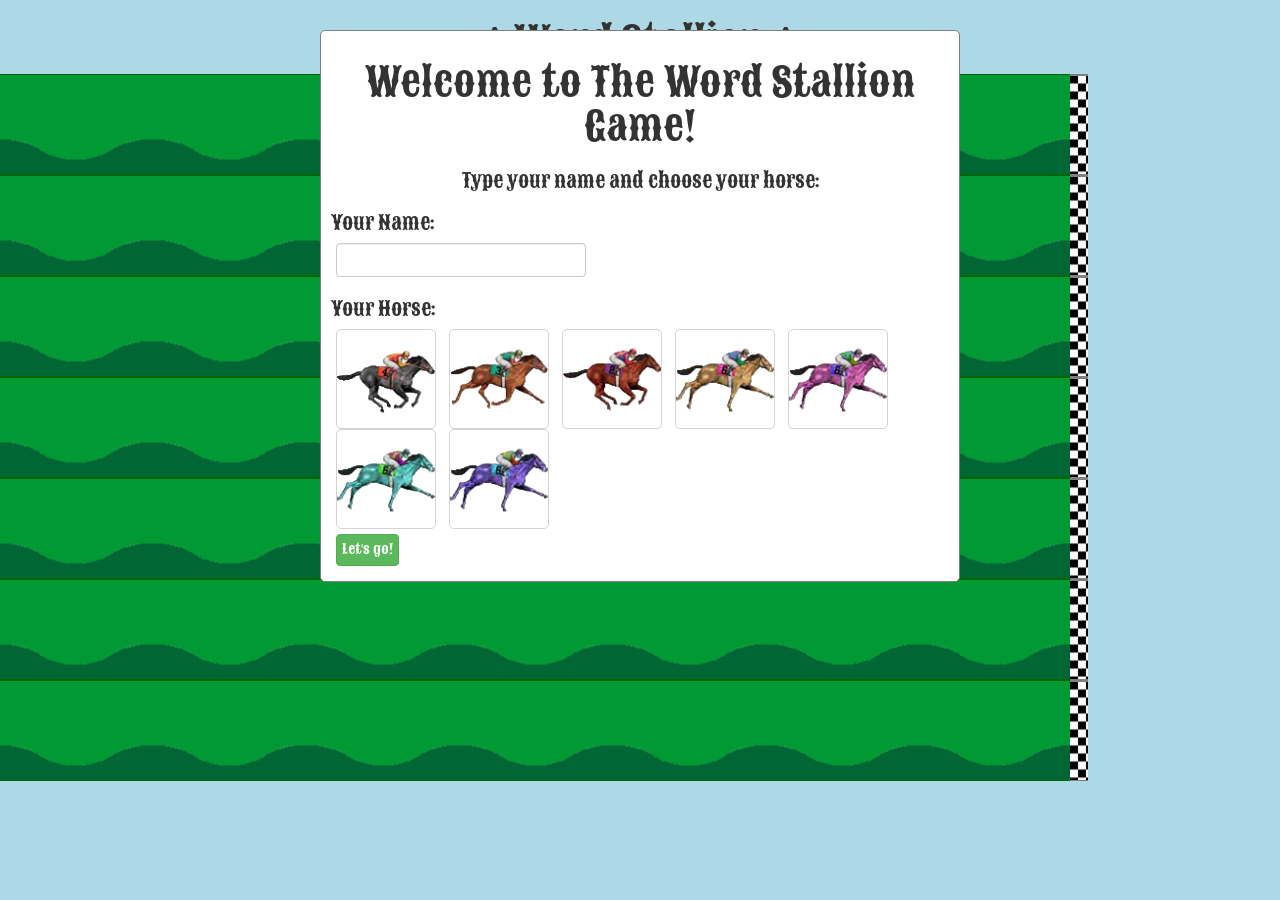
==== static/index.html @ 98e04781 "bugfixes" ====
<!DOCTYPE html>
<html>
<html lang="en">
  <head>
    <meta charset="utf-8">
    <meta name="viewport" content="width=device-width, initial-scale=1">
    <!-- Custom fonts -->
    <link href='https://fonts.googleapis.com/css?family=Sancreek' rel='stylesheet' type='text/css'>
    <!-- Bootstrap CDN -->
    <link type="text/css" rel="stylesheet" href="https://maxcdn.bootstrapcdn.com/bootstrap/3.3.6/css/bootstrap.min.css">
    <!-- Custom CSS -->
    <link rel="stylesheet" type="text/css" href="styles/styles.css">
    <!-- jQuery -->
		<script src="http://code.jquery.com/jquery-2.2.2.min.js"></script>
    <!-- Custom JS -->
    <script type="text/javascript" src="scripts/app.js"></script>
    <link href="https://fonts.googleapis.com/css2?family=Roboto&display=swap" rel="stylesheet">
    <title>Word Stallion</title>
  </head>

  <body>
    <div id = "title">
      <h1>◊ Word Stallion ◊</h1>
    </div>

    <div id="selections">
      <h1>Welcome to The Word Stallion Game!</h1>
      <div>
        <div id="buttonHolder">
          <h2> Type your name and choose your horse:</h2>
        </div>
      </div>
      <div id="player1" class ="">
        <h2>Your Name:</h2>
          <input type="text" class="form-control" maxlength="50" id="nameEntryOne" value="">
        <div>
          <h2>Your Horse:</h2>
          <img id="Horse1" class="horse-option" src="images/Horse1.png">
          <img id="Horse2" class="horse-option" src="images/Horse2.png">
          <img id="Horse3" class="horse-option" src="images/Horse3.png">
          <img id="Horse4" class="horse-option" src="images/Horse4.png">
          <img id="Horse5" class="horse-option" src="images/Horse5.png">
          <img id="Horse6" class="horse-option" src="images/Horse6.png">
          <img id="Horse7" class="horse-option" src="images/Horse7.png">
        </div>
      </div>
      <button type="button" class="btn btn-success submit">Let's go!</button>
    </div>

    <div id="countDownBox">
      <h2>Answer the questions correctly to move your horse. The race is about to start!</h2>
        <div id="circle"><h1 id="num"></h1>
      </div>
      <br />
    </div>

    <div id="errorBox" style="display:none;">
      <br />
      <h2 id="errorMessage"></h2>
      <br />
    </div>

    <div id = "container">
      <div><p id="player0Name" style="position: absolute; top: 8%; left: 0.5%;font: bold 15px'Open Sans', sans-serif;color: white;"></p></div>
      <table class = "track track0">
        <tr class = "track0">
          <td><img src="" class ="start"></td>
          <td><img src="" class="cell empty up"></td>
          <td><img src="" class="cell empty"></td>
          <td><img src="" class="cell empty up"></td>
          <td><img src="" class="cell empty"></td>
          <td><img src="" class="cell empty up"></td>
          <td><img src="" class="cell empty"></td>
          <td><img src="" class="cell empty up"></td>
          <td><img src="" class="cell empty"></td>
          <td><img src="" class="cell empty up"></td>
          <td><img src="" class="cell empty"></td>
          <td><img src="" class="cell empty up"></td>
          <td><img src="" class="cell empty"></td>
          <td><img src="" class="cell empty up"></td>
          <td><img src="" class="cell empty"></td>
          <td><img src="" class="cell empty up"></td>
          <td><img src="" class="cell empty"></td>
          <td><img src="" class="cell empty up"></td>
          <td><img src="" class="cell empty"></td>
          <td><img src="" class="cell empty up"></td>
          <td><img src="" class="cell empty"></td>
          <td><img src="" class="cell empty up"></td>
          <td><img src="" class="cell empty"></td>
          <td><img src="" class="cell empty up"></td>
          <td><img src="" class="cell empty"></td>
          <td><img src="" class="cell empty up"></td>
          <td><img src="" class="cell empty"></td>
          <td><img src="" class="cell empty up"></td>
          <td><img src="" class="cell empty"></td>
          <td><img src="" class="cell empty up"></td>
          <td><img src="" class="cell empty"></td>
          <td><img src="" class="cell empty up"></td>
          <td><img src="" class="cell empty"></td>
          <td><img src="" class="cell empty up"></td>
          <td><img src="" class="cell empty"></td>
          <td><img src="" class="cell empty up"></td>
          <td><img src="" class="cell empty"></td>
          <td><img src="" class="cell empty up"></td>
          <td><img src="" class="cell empty"></td>
          <td><img src="" class="cell empty up"></td>
          <td><img src="" class="cell empty"></td>
          <td><img src="" class="cell empty up"></td>
          <td><img src="" class="cell empty"></td>
          <td><img src="" class="cell empty up"></td>
          <td><img src="" class="cell empty"></td>
          <td><img src="" class="cell empty up"></td>
          <td><img src="" class="cell empty"></td>
          <td><img src="" class="cell empty up"></td>
          <td><img src="" class="cell empty"></td>
          <td><img src="" class="cell empty up"></td>
          <td><img src="" class="cell empty"></td>
          <td><img src="" class="cell empty up"></td>
          <td><img src="" class="cell empty"></td>
          <td><img src="" class="cell empty up"></td>
          <td><img src="" class="cell empty"></td>
          <td><img src="" class="cell empty up"></td>
          <td><img src="" class="cell empty"></td>
          <td><img src="" class="cell empty up"></td>
          <td><img src="" class="cell empty"></td>
          <td><img src="" class="cell empty up"></td>
          <td class="finish"><img src="" class="oneEnd cell empty"></td>
        </tr>
      </table>
      <div><p id="player1Name" style="position: absolute; top: 21%; left: 0.5%;"></p></div>
      <table class = "track track1">
        <tr class = "track1">
          <td><img src="" class="start"></td>
          <td><img src="" class="cell empty up"></td>
          <td><img src="" class="cell empty"></td>
          <td><img src="" class="cell empty up"></td>
          <td><img src="" class="cell empty"></td>
          <td><img src="" class="cell empty up"></td>
          <td><img src="" class="cell empty"></td>
          <td><img src="" class="cell empty up"></td>
          <td><img src="" class="cell empty"></td>
          <td><img src="" class="cell empty up"></td>
          <td><img src="" class="cell empty"></td>
          <td><img src="" class="cell empty up"></td>
          <td><img src="" class="cell empty"></td>
          <td><img src="" class="cell empty up"></td>
          <td><img src="" class="cell empty"></td>
          <td><img src="" class="cell empty up"></td>
          <td><img src="" class="cell empty"></td>
          <td><img src="" class="cell empty up"></td>
          <td><img src="" class="cell empty"></td>
          <td><img src="" class="cell empty up"></td>
          <td><img src="" class="cell empty"></td>
          <td><img src="" class="cell empty up"></td>
          <td><img src="" class="cell empty"></td>
          <td><img src="" class="cell empty up"></td>
          <td><img src="" class="cell empty"></td>
          <td><img src="" class="cell empty up"></td>
          <td><img src="" class="cell empty"></td>
          <td><img src="" class="cell empty up"></td>
          <td><img src="" class="cell empty"></td>
          <td><img src="" class="cell empty up"></td>
          <td><img src="" class="cell empty"></td>
          <td><img src="" class="cell empty up"></td>
          <td><img src="" class="cell empty"></td>
          <td><img src="" class="cell empty up"></td>
          <td><img src="" class="cell empty"></td>
          <td><img src="" class="cell empty up"></td>
          <td><img src="" class="cell empty"></td>
          <td><img src="" class="cell empty up"></td>
          <td><img src="" class="cell empty"></td>
          <td><img src="" class="cell empty up"></td>
          <td><img src="" class="cell empty"></td>
          <td><img src="" class="cell empty up"></td>
          <td><img src="" class="cell empty"></td>
          <td><img src="" class="cell empty up"></td>
          <td><img src="" class="cell empty"></td>
          <td><img src="" class="cell empty up"></td>
          <td><img src="" class="cell empty"></td>
          <td><img src="" class="cell empty up"></td>
          <td><img src="" class="cell empty"></td>
          <td><img src="" class="cell empty up"></td>
          <td><img src="" class="cell empty"></td>
          <td><img src="" class="cell empty up"></td>
          <td><img src="" class="cell empty"></td>
          <td><img src="" class="cell empty up"></td>
          <td><img src="" class="cell empty"></td>
          <td><img src="" class="cell empty up"></td>
          <td><img src="" class="cell empty"></td>
          <td><img src="" class="cell empty up"></td>
          <td><img src="" class="cell empty"></td>
          <td><img src="" class="cell empty up"></td>
          <td class="finish"><img src="" class="twoEnd cell empty"></td>
        </tr>
      </table>
      <div><p id="player2Name" style="position: absolute; top: 34%; left: 0.5%;"></p></div>
      <table class = "track track2 threeSetup">
        <tr class = "track2">
          <td><img src="" class="start"></td>
          <td><img src="" class="cell empty up"></td>
          <td><img src="" class="cell empty"></td>
          <td><img src="" class="cell empty up"></td>
          <td><img src="" class="cell empty"></td>
          <td><img src="" class="cell empty up"></td>
          <td><img src="" class="cell empty"></td>
          <td><img src="" class="cell empty up"></td>
          <td><img src="" class="cell empty"></td>
          <td><img src="" class="cell empty up"></td>
          <td><img src="" class="cell empty"></td>
          <td><img src="" class="cell empty up"></td>
          <td><img src="" class="cell empty"></td>
          <td><img src="" class="cell empty up"></td>
          <td><img src="" class="cell empty"></td>
          <td><img src="" class="cell empty up"></td>
          <td><img src="" class="cell empty"></td>
          <td><img src="" class="cell empty up"></td>
          <td><img src="" class="cell empty"></td>
          <td><img src="" class="cell empty up"></td>
          <td><img src="" class="cell empty"></td>
          <td><img src="" class="cell empty up"></td>
          <td><img src="" class="cell empty"></td>
          <td><img src="" class="cell empty up"></td>
          <td><img src="" class="cell empty"></td>
          <td><img src="" class="cell empty up"></td>
          <td><img src="" class="cell empty"></td>
          <td><img src="" class="cell empty up"></td>
          <td><img src="" class="cell empty"></td>
          <td><img src="" class="cell empty up"></td>
          <td><img src="" class="cell empty"></td>
          <td><img src="" class="cell empty up"></td>
          <td><img src="" class="cell empty"></td>
          <td><img src="" class="cell empty up"></td>
          <td><img src="" class="cell empty"></td>
          <td><img src="" class="cell empty up"></td>
          <td><img src="" class="cell empty"></td>
          <td><img src="" class="cell empty up"></td>
          <td><img src="" class="cell empty"></td>
          <td><img src="" class="cell empty up"></td>
          <td><img src="" class="cell empty"></td>
          <td><img src="" class="cell empty up"></td>
          <td><img src="" class="cell empty"></td>
          <td><img src="" class="cell empty up"></td>
          <td><img src="" class="cell empty"></td>
          <td><img src="" class="cell empty up"></td>
          <td><img src="" class="cell empty"></td>
          <td><img src="" class="cell empty up"></td>
          <td><img src="" class="cell empty"></td>
          <td><img src="" class="cell empty up"></td>
          <td><img src="" class="cell empty"></td>
          <td><img src="" class="cell empty up"></td>
          <td><img src="" class="cell empty"></td>
          <td><img src="" class="cell empty up"></td>
          <td><img src="" class="cell empty"></td>
          <td><img src="" class="cell empty up"></td>
          <td><img src="" class="cell empty"></td>
          <td><img src="" class="cell empty up"></td>
          <td><img src="" class="cell empty"></td>
          <td><img src="" class="cell empty up"></td>
          <td class="finish"><img src="" class="threeEnd cell empty"></td>
        </tr>
      </table>
      <div><p id="player3Name" style="position: absolute; top: 47.5%; left: 0.5%;"></p></div>
      <table class = "track track3 fourSetup">
        <tr class = "track3">
          <td><img src="" class="start"></td>
          <td><img src="" class="cell empty up"></td>
          <td><img src="" class="cell empty"></td>
          <td><img src="" class="cell empty up"></td>
          <td><img src="" class="cell empty"></td>
          <td><img src="" class="cell empty up"></td>
          <td><img src="" class="cell empty"></td>
          <td><img src="" class="cell empty up"></td>
          <td><img src="" class="cell empty"></td>
          <td><img src="" class="cell empty up"></td>
          <td><img src="" class="cell empty"></td>
          <td><img src="" class="cell empty up"></td>
          <td><img src="" class="cell empty"></td>
          <td><img src="" class="cell empty up"></td>
          <td><img src="" class="cell empty"></td>
          <td><img src="" class="cell empty up"></td>
          <td><img src="" class="cell empty"></td>
          <td><img src="" class="cell empty up"></td>
          <td><img src="" class="cell empty"></td>
          <td><img src="" class="cell empty up"></td>
          <td><img src="" class="cell empty"></td>
          <td><img src="" class="cell empty up"></td>
          <td><img src="" class="cell empty"></td>
          <td><img src="" class="cell empty up"></td>
          <td><img src="" class="cell empty"></td>
          <td><img src="" class="cell empty up"></td>
          <td><img src="" class="cell empty"></td>
          <td><img src="" class="cell empty up"></td>
          <td><img src="" class="cell empty"></td>
          <td><img src="" class="cell empty up"></td>
          <td><img src="" class="cell empty"></td>
          <td><img src="" class="cell empty up"></td>
          <td><img src="" class="cell empty"></td>
          <td><img src="" class="cell empty up"></td>
          <td><img src="" class="cell empty"></td>
          <td><img src="" class="cell empty up"></td>
          <td><img src="" class="cell empty"></td>
          <td><img src="" class="cell empty up"></td>
          <td><img src="" class="cell empty"></td>
          <td><img src="" class="cell empty up"></td>
          <td><img src="" class="cell empty"></td>
          <td><img src="" class="cell empty up"></td>
          <td><img src="" class="cell empty"></td>
          <td><img src="" class="cell empty up"></td>
          <td><img src="" class="cell empty"></td>
          <td><img src="" class="cell empty up"></td>
          <td><img src="" class="cell empty"></td>
          <td><img src="" class="cell empty up"></td>
          <td><img src="" class="cell empty"></td>
          <td><img src="" class="cell empty up"></td>
          <td><img src="" class="cell empty"></td>
          <td><img src="" class="cell empty up"></td>
          <td><img src="" class="cell empty"></td>
          <td><img src="" class="cell empty up"></td>
          <td><img src="" class="cell empty"></td>
          <td><img src="" class="cell empty up"></td>
          <td><img src="" class="cell empty"></td>
          <td><img src="" class="cell empty up"></td>
          <td><img src="" class="cell empty"></td>
          <td><img src="" class="cell empty up"></td>
          <td class="finish"><img src="" class="fourEnd cell empty"></td>
        </tr>
      </table>
      <div><p id="player4Name" style="position: absolute; top: 61%; left: 0.5%;"></p></div>
      <table class = "track track4 fiveSetup">
        <tr class = "track4">
          <td><img src="" class="start"></td>
          <td><img src="" class="cell empty up"></td>
          <td><img src="" class="cell empty"></td>
          <td><img src="" class="cell empty up"></td>
          <td><img src="" class="cell empty"></td>
          <td><img src="" class="cell empty up"></td>
          <td><img src="" class="cell empty"></td>
          <td><img src="" class="cell empty up"></td>
          <td><img src="" class="cell empty"></td>
          <td><img src="" class="cell empty up"></td>
          <td><img src="" class="cell empty"></td>
          <td><img src="" class="cell empty up"></td>
          <td><img src="" class="cell empty"></td>
          <td><img src="" class="cell empty up"></td>
          <td><img src="" class="cell empty"></td>
          <td><img src="" class="cell empty up"></td>
          <td><img src="" class="cell empty"></td>
          <td><img src="" class="cell empty up"></td>
          <td><img src="" class="cell empty"></td>
          <td><img src="" class="cell empty up"></td>
          <td><img src="" class="cell empty"></td>
          <td><img src="" class="cell empty up"></td>
          <td><img src="" class="cell empty"></td>
          <td><img src="" class="cell empty up"></td>
          <td><img src="" class="cell empty"></td>
          <td><img src="" class="cell empty up"></td>
          <td><img src="" class="cell empty"></td>
          <td><img src="" class="cell empty up"></td>
          <td><img src="" class="cell empty"></td>
          <td><img src="" class="cell empty up"></td>
          <td><img src="" class="cell empty"></td>
          <td><img src="" class="cell empty up"></td>
          <td><img src="" class="cell empty"></td>
          <td><img src="" class="cell empty up"></td>
          <td><img src="" class="cell empty"></td>
          <td><img src="" class="cell empty up"></td>
          <td><img src="" class="cell empty"></td>
          <td><img src="" class="cell empty up"></td>
          <td><img src="" class="cell empty"></td>
          <td><img src="" class="cell empty up"></td>
          <td><img src="" class="cell empty"></td>
          <td><img src="" class="cell empty up"></td>
          <td><img src="" class="cell empty"></td>
          <td><img src="" class="cell empty up"></td>
          <td><img src="" class="cell empty"></td>
          <td><img src="" class="cell empty up"></td>
          <td><img src="" class="cell empty"></td>
          <td><img src="" class="cell empty up"></td>
          <td><img src="" class="cell empty"></td>
          <td><img src="" class="cell empty up"></td>
          <td><img src="" class="cell empty"></td>
          <td><img src="" class="cell empty up"></td>
          <td><img src="" class="cell empty"></td>
          <td><img src="" class="cell empty up"></td>
          <td><img src="" class="cell empty"></td>
          <td><img src="" class="cell empty up"></td>
          <td><img src="" class="cell empty"></td>
          <td><img src="" class="cell empty up"></td>
          <td><img src="" class="cell empty"></td>
          <td><img src="" class="cell empty up"></td>
          <td class="finish"><img src="" class="fiveEnd cell empty"></td>
        </tr>
      </table>
      <div><p id="player5Name"style="position: absolute; top: 74%; left: 0.5%;"></p></div>
      <table class = "track track5 sixSetup">
        <tr class = "track5">
          <td><img src="" class="start"></td>
          <td><img src="" class="cell empty up"></td>
          <td><img src="" class="cell empty"></td>
          <td><img src="" class="cell empty up"></td>
          <td><img src="" class="cell empty"></td>
          <td><img src="" class="cell empty up"></td>
          <td><img src="" class="cell empty"></td>
          <td><img src="" class="cell empty up"></td>
          <td><img src="" class="cell empty"></td>
          <td><img src="" class="cell empty up"></td>
          <td><img src="" class="cell empty"></td>
          <td><img src="" class="cell empty up"></td>
          <td><img src="" class="cell empty"></td>
          <td><img src="" class="cell empty up"></td>
          <td><img src="" class="cell empty"></td>
          <td><img src="" class="cell empty up"></td>
          <td><img src="" class="cell empty"></td>
          <td><img src="" class="cell empty up"></td>
          <td><img src="" class="cell empty"></td>
          <td><img src="" class="cell empty up"></td>
          <td><img src="" class="cell empty"></td>
          <td><img src="" class="cell empty up"></td>
          <td><img src="" class="cell empty"></td>
          <td><img src="" class="cell empty up"></td>
          <td><img src="" class="cell empty"></td>
          <td><img src="" class="cell empty up"></td>
          <td><img src="" class="cell empty"></td>
          <td><img src="" class="cell empty up"></td>
          <td><img src="" class="cell empty"></td>
          <td><img src="" class="cell empty up"></td>
          <td><img src="" class="cell empty"></td>
          <td><img src="" class="cell empty up"></td>
          <td><img src="" class="cell empty"></td>
          <td><img src="" class="cell empty up"></td>
          <td><img src="" class="cell empty"></td>
          <td><img src="" class="cell empty up"></td>
          <td><img src="" class="cell empty"></td>
          <td><img src="" class="cell empty up"></td>
          <td><img src="" class="cell empty"></td>
          <td><img src="" class="cell empty up"></td>
          <td><img src="" class="cell empty"></td>
          <td><img src="" class="cell empty up"></td>
          <td><img src="" class="cell empty"></td>
          <td><img src="" class="cell empty up"></td>
          <td><img src="" class="cell empty"></td>
          <td><img src="" class="cell empty up"></td>
          <td><img src="" class="cell empty"></td>
          <td><img src="" class="cell empty up"></td>
          <td><img src="" class="cell empty"></td>
          <td><img src="" class="cell empty up"></td>
          <td><img src="" class="cell empty"></td>
          <td><img src="" class="cell empty up"></td>
          <td><img src="" class="cell empty"></td>
          <td><img src="" class="cell empty up"></td>
          <td><img src="" class="cell empty"></td>
          <td><img src="" class="cell empty up"></td>
          <td><img src="" class="cell empty"></td>
          <td><img src="" class="cell empty up"></td>
          <td><img src="" class="cell empty"></td>
          <td><img src="" class="cell empty up"></td>
          <td class="finish"><img src="" class="sixEnd cell empty"></td>
        </tr>
      </table>
      <div><p id="player6Name" style="position: absolute; top: 87%; left: 0.5%;"></p></div>
      <table class = "track track6 sevenSetup">
        <tr class = "track6">
          <td><img src="" class="start"></td>
          <td><img src="" class="cell empty up"></td>
          <td><img src="" class="cell empty"></td>
          <td><img src="" class="cell empty up"></td>
          <td><img src="" class="cell empty"></td>
          <td><img src="" class="cell empty up"></td>
          <td><img src="" class="cell empty"></td>
          <td><img src="" class="cell empty up"></td>
          <td><img src="" class="cell empty"></td>
          <td><img src="" class="cell empty up"></td>
          <td><img src="" class="cell empty"></td>
          <td><img src="" class="cell empty up"></td>
          <td><img src="" class="cell empty"></td>
          <td><img src="" class="cell empty up"></td>
          <td><img src="" class="cell empty"></td>
          <td><img src="" class="cell empty up"></td>
          <td><img src="" class="cell empty"></td>
          <td><img src="" class="cell empty up"></td>
          <td><img src="" class="cell empty"></td>
          <td><img src="" class="cell empty up"></td>
          <td><img src="" class="cell empty"></td>
          <td><img src="" class="cell empty up"></td>
          <td><img src="" class="cell empty"></td>
          <td><img src="" class="cell empty up"></td>
          <td><img src="" class="cell empty"></td>
          <td><img src="" class="cell empty up"></td>
          <td><img src="" class="cell empty"></td>
          <td><img src="" class="cell empty up"></td>
          <td><img src="" class="cell empty"></td>
          <td><img src="" class="cell empty up"></td>
          <td><img src="" class="cell empty"></td>
          <td><img src="" class="cell empty up"></td>
          <td><img src="" class="cell empty"></td>
          <td><img src="" class="cell empty up"></td>
          <td><img src="" class="cell empty"></td>
          <td><img src="" class="cell empty up"></td>
          <td><img src="" class="cell empty"></td>
          <td><img src="" class="cell empty up"></td>
          <td><img src="" class="cell empty"></td>
          <td><img src="" class="cell empty up"></td>
          <td><img src="" class="cell empty"></td>
          <td><img src="" class="cell empty up"></td>
          <td><img src="" class="cell empty"></td>
          <td><img src="" class="cell empty up"></td>
          <td><img src="" class="cell empty"></td>
          <td><img src="" class="cell empty up"></td>
          <td><img src="" class="cell empty"></td>
          <td><img src="" class="cell empty up"></td>
          <td><img src="" class="cell empty"></td>
          <td><img src="" class="cell empty up"></td>
          <td><img src="" class="cell empty"></td>
          <td><img src="" class="cell empty up"></td>
          <td><img src="" class="cell empty"></td>
          <td><img src="" class="cell empty up"></td>
          <td><img src="" class="cell empty"></td>
          <td><img src="" class="cell empty up"></td>
          <td><img src="" class="cell empty"></td>
          <td><img src="" class="cell empty up"></td>
          <td><img src="" class="cell empty"></td>
          <td><img src="" class="cell empty up"></td>
          <td class="finish"><img src="" class="sevenEnd cell empty"></td>
        </tr>
      </table>
      <div style="display:none;" id = "question-area">
      <table style="font-family: 'Roboto', sans-serif; white-space:pre;word-wrap:break-word;">
        <tr>
          <td><h4 style="text-align: center;">Word:</h4><h2 id="questionWord" style="text-align: center;"></h2></td>
        </tr>
        <tr>
          <td style="background-color: lightblue; height: 50px;"></td>
        </tr>
        <tr>
          <td><textarea class="alternative altA" id="questionAlt1" readonly style="border: none"></textarea></td>
        </tr>
        <tr>
          <td style="background-color: lightblue; height: 20px;"></td>
        </tr>
        <tr>
          <td><textarea class="alternative altB" id="questionAlt2"readonly style="border: none"></textarea ></td>
        </tr>
        <tr>
          <td style="background-color: lightblue; height: 20px;"></td>
        </tr>
        <tr>
          <td><textarea class="alternative altC" id="questionAlt3"readonly style="border: none"></textarea ></td>
        </tr>

      </table>
      </div>
      <div id = "whoWon">
        <div class="pyro">
          <div class="before"></div>
          <h1>To the Winners Circle!</h1></br>
          <h1 id=winnerName></h1>
          <div id="winPic"></div>
          <h1>Congratulations!</h1>
          <button type="button" class="btn btn-success reset">Play Again!</button>
          <div class="after"></div>
        </div>
      </div>
    </div>
  </body>
  <script src="https://code.jquery.com/jquery-3.4.1.min.js"></script>
</html>
---- static/styles/styles.css ----
body {
  background: lightblue;
  position: relative;
  font-family: 'Sancreek', cursive;
  overflow: hidden;
}

h1 {
  text-align: center;
  font-size: 40px;
}

table.track{
  background-image: url("../images/background.png");
  background-width: cover;
  height: 50px;
  width: 85%;
}

#question-area{
  background-color: #ffffff;
  position:absolute;
  right: 10px;
  top: 50px;
  width: 14%;
}

td {
  border-top: 1px solid darkgreen;
  border-bottom: 1px solid darkgreen;
  height: 100px;
  width: 1%;
}

.form-control {
  max-width: 250px;
  margin: auto auto 5px 5px;
}

.choiceSet {
  width: 50%;
  padding: 10px 10px 20px 30px;
}

.leftChoice {
  float: left;
  border-right: 1px solid lightgrey;
}

.rightChoice {
  float: right;
}

.bottomChoice {
  border-top: 1px solid lightgrey;
}

.submit {
  display: block;
  clear: both;
  margin: 5px;
}

textarea { 
    border: none; 
    width: 100%;
    height: 100%;
    font-family: 'Roboto', sans-serif;
    font-size: 20px; 
    cursor: pointer;
    overflow:hidden;
}

.empty {
  display: none;
}

.reset {
  margin: -50px auto auto 85%;
  display: inline-block;
}

/* Every other horse is raised to simulate galloping*/
.up {
  margin: auto auto 0px auto;
}

td{
  white-space:pre
}

.scoreboard {
    text-align: center;
    font-size: 20px;
    line-height: 10px;
    margin: 5px;
}

.mini {
  height: 50px;
  margin: -20px auto auto auto;
}

.finish {
  background-image: url("../images/checker.gif");
  border-top: 1px solid grey;
  border-bottom: 1px solid grey;
}

.scoreboard tr td {
  border: 1px solid black;
  background: lightgrey;
}

#buttonHolder {
  text-align: center;
}

#selections {
  z-index: 2;
  position: absolute;
  margin: auto 25% auto 25%;
  top: 10px;
  border: 1px solid grey;
  background: white;
  border-radius: 5px;
  padding: 10px;
}

#selections img {
  width: 25%;
  max-width: 100px;
  border: 1px solid lightgrey;
  border-radius: 5px;
  margin: 0 5px;
}

#selections h2 {
  font-size: 20px;
}

#selections .btn {
  padding: 5px;
  margin: 5px;
}

#countDownBox {
  z-index: 1;
  position: absolute;
  top: 30%;
  left: 15%;
  border: 1px solid grey;
  background: white;
  border-radius: 5px;
  padding: 10px;
  text-align: center;
  width: 60%;
}

#countDownBox h1 {
  font-size: 80px;
}

#countDownBox p {
  font-size: 18px;
}

#errorBox {
  z-index: 1;
  position: absolute;
  top: 30%;
  left: 15%;
  border: 1px solid grey;
  background: white;
  border-radius: 5px;
  padding: 10px;
  text-align: center;
  width: 60%;
}

#errorBox h1 {
  font-size: 80px;
}

#errorBox p {
  font-size: 18px;
}

#howTo {
  font-size: 16px;
  padding: 5px 10px;
  text-align: center;
}

#whoWon {
  position: absolute;
  top: 150px;
  left: 25%;
  border: 1px solid grey;
  background-color: white;
  background-image: url("../images/wreath.jpeg");
  background-position: center;
  background-repeat: no-repeat;
  border-radius: 5px;
  padding: 10px;
  width: 50%;
  text-align: center;
}

#whoWon .reset {
  margin: auto auto auto 40%;
  display: inherit;
}

#circle {
  border: 2px dotted grey;
  max-width: 125px;
  border-radius: 500px;
  margin: 0 auto;
  padding: 2px;
}

.horse-selected{
   box-shadow:0px 12px 22px 1px #333;
}

.alt-selected{
   box-shadow:0px 12px 22px 1px #333;
   background-color: papayawhip;
}

.button {
    background-color: #7db9e8;
    background: -webkit-linear-gradient(#7db9e8, #51A1E0);
    background: linear-gradient(#7db9e8, #51A1E0);
    border: solid 1px #1E5799;
    border-radius: 3px;
    box-sizing: border-box;
    box-shadow: inset 0 0 1px #fff;
    color: #fff;
    cursor: pointer;
    display: inline-block;
    font: bold 14px/32px'Open Sans', sans-serif;
    height: 34px;
    outline: none;
    padding: 0 25px;
    text-align: center;
    text-decoration: none;
    text-transform: uppercase;
    text-shadow: 1px 1px 1px #1E5799;
    width: 100%;
}
.button:hover {
    background-color: #51A1E0;
    background: -webkit-linear-gradient(#51A1E0, #2689D7);
    background: linear-gradient(#51A1E0, #2689D7);
    border: solid 1px #1A4B84;
    box-shadow: inset 0 0 2px #fff;
}
.button:active {
    position: relative;
    top: 1px;
}
.button:focus {
    border: solid 1px #000;
}
.button[disabled] {
    background: #ccc;
    border: solid 1px #888;
    color: #999;
    cursor: default;
    text-shadow: 1px 1px 1px #fff;
}

.pyro > .before, .pyro > .after {
  position: absolute;
  width: 5px;
  height: 5px;
  border-radius: 50%;
  box-shadow: 0 0 #fff, 0 0 #fff, 0 0 #fff, 0 0 #fff, 0 0 #fff, 0 0 #fff, 0 0 #fff, 0 0 #fff, 0 0 #fff, 0 0 #fff, 0 0 #fff, 0 0 #fff, 0 0 #fff, 0 0 #fff, 0 0 #fff, 0 0 #fff, 0 0 #fff, 0 0 #fff, 0 0 #fff, 0 0 #fff, 0 0 #fff, 0 0 #fff, 0 0 #fff, 0 0 #fff, 0 0 #fff, 0 0 #fff, 0 0 #fff, 0 0 #fff, 0 0 #fff, 0 0 #fff, 0 0 #fff, 0 0 #fff, 0 0 #fff, 0 0 #fff, 0 0 #fff, 0 0 #fff, 0 0 #fff, 0 0 #fff, 0 0 #fff, 0 0 #fff, 0 0 #fff, 0 0 #fff, 0 0 #fff, 0 0 #fff, 0 0 #fff, 0 0 #fff, 0 0 #fff, 0 0 #fff, 0 0 #fff, 0 0 #fff, 0 0 #fff;
  -moz-animation: 1s bang ease-out infinite backwards, 1s gravity ease-in infinite backwards, 5s position linear infinite backwards;
  -webkit-animation: 1s bang ease-out infinite backwards, 1s gravity ease-in infinite backwards, 5s position linear infinite backwards;
  -o-animation: 1s bang ease-out infinite backwards, 1s gravity ease-in infinite backwards, 5s position linear infinite backwards;
  -ms-animation: 1s bang ease-out infinite backwards, 1s gravity ease-in infinite backwards, 5s position linear infinite backwards;
  animation: 1s bang ease-out infinite backwards, 1s gravity ease-in infinite backwards, 5s position linear infinite backwards;
}

.pyro > .after {
  -moz-animation-delay: 1.25s, 1.25s, 1.25s;
  -webkit-animation-delay: 1.25s, 1.25s, 1.25s;
  -o-animation-delay: 1.25s, 1.25s, 1.25s;
  -ms-animation-delay: 1.25s, 1.25s, 1.25s;
  animation-delay: 1.25s, 1.25s, 1.25s;
  -moz-animation-duration: 1.25s, 1.25s, 6.25s;
  -webkit-animation-duration: 1.25s, 1.25s, 6.25s;
  -o-animation-duration: 1.25s, 1.25s, 6.25s;
  -ms-animation-duration: 1.25s, 1.25s, 6.25s;
  animation-duration: 1.25s, 1.25s, 6.25s;
}

@-webkit-keyframes bang {
  to {
    box-shadow: 14px -314.6666666667px #00ff37, -76px -67.6666666667px #11ff00, 62px -279.6666666667px #ff0084, 104px -175.6666666667px #00ffc4, -234px -409.6666666667px #6600ff, 109px 8.3333333333px #ff0073, 4px -280.6666666667px #ff4000, -130px -274.6666666667px #aaff00, -80px -257.6666666667px #59ff00, 180px -415.6666666667px #ff0084, -223px -174.6666666667px #ff0051, 82px -102.6666666667px #ff0099, 74px -175.6666666667px #0073ff, -88px -351.6666666667px cyan, 152px -218.6666666667px #0dff00, 206px -145.6666666667px #bfff00, 167px -387.6666666667px #0099ff, 81px -334.6666666667px #0004ff, 208px -29.6666666667px #002bff, -216px 48.3333333333px #ff5900, -86px 53.3333333333px #ffbb00, 86px 11.3333333333px #ccff00, -28px -226.6666666667px #ffc400, -61px -63.6666666667px #c800ff, -20px -294.6666666667px #ff4400, 87px -387.6666666667px #b7ff00, 134px -14.6666666667px #0dff00, -158px -113.6666666667px #ff5100, -190px -360.6666666667px #3c00ff, -76px 59.3333333333px #ffd500, 82px -337.6666666667px #88ff00, -122px -275.6666666667px #ff6a00, 26px -183.6666666667px #0009ff, 69px -102.6666666667px #00e1ff, -212px -153.6666666667px #00ff44, -196px 68.3333333333px #ff00e6, -64px -13.6666666667px #ff00bb, -54px -263.6666666667px #ff0084, -96px -215.6666666667px #001aff, 110px -263.6666666667px #11ff00, -55px -216.6666666667px #ff5500, -4px -368.6666666667px #00fff2, -244px 29.3333333333px #00ff91, 0px -388.6666666667px #77ff00, -24px 63.3333333333px #ff9500, 20px -158.6666666667px #0015ff, 210px -152.6666666667px #dd00ff, 240px -234.6666666667px #4000ff, 44px 34.3333333333px #3700ff, -31px -285.6666666667px #ff6200, -148px 7.3333333333px #ff00bf;
  }
}
@-moz-keyframes bang {
  to {
    box-shadow: 14px -314.6666666667px #00ff37, -76px -67.6666666667px #11ff00, 62px -279.6666666667px #ff0084, 104px -175.6666666667px #00ffc4, -234px -409.6666666667px #6600ff, 109px 8.3333333333px #ff0073, 4px -280.6666666667px #ff4000, -130px -274.6666666667px #aaff00, -80px -257.6666666667px #59ff00, 180px -415.6666666667px #ff0084, -223px -174.6666666667px #ff0051, 82px -102.6666666667px #ff0099, 74px -175.6666666667px #0073ff, -88px -351.6666666667px cyan, 152px -218.6666666667px #0dff00, 206px -145.6666666667px #bfff00, 167px -387.6666666667px #0099ff, 81px -334.6666666667px #0004ff, 208px -29.6666666667px #002bff, -216px 48.3333333333px #ff5900, -86px 53.3333333333px #ffbb00, 86px 11.3333333333px #ccff00, -28px -226.6666666667px #ffc400, -61px -63.6666666667px #c800ff, -20px -294.6666666667px #ff4400, 87px -387.6666666667px #b7ff00, 134px -14.6666666667px #0dff00, -158px -113.6666666667px #ff5100, -190px -360.6666666667px #3c00ff, -76px 59.3333333333px #ffd500, 82px -337.6666666667px #88ff00, -122px -275.6666666667px #ff6a00, 26px -183.6666666667px #0009ff, 69px -102.6666666667px #00e1ff, -212px -153.6666666667px #00ff44, -196px 68.3333333333px #ff00e6, -64px -13.6666666667px #ff00bb, -54px -263.6666666667px #ff0084, -96px -215.6666666667px #001aff, 110px -263.6666666667px #11ff00, -55px -216.6666666667px #ff5500, -4px -368.6666666667px #00fff2, -244px 29.3333333333px #00ff91, 0px -388.6666666667px #77ff00, -24px 63.3333333333px #ff9500, 20px -158.6666666667px #0015ff, 210px -152.6666666667px #dd00ff, 240px -234.6666666667px #4000ff, 44px 34.3333333333px #3700ff, -31px -285.6666666667px #ff6200, -148px 7.3333333333px #ff00bf;
  }
}
@-o-keyframes bang {
  to {
    box-shadow: 14px -314.6666666667px #00ff37, -76px -67.6666666667px #11ff00, 62px -279.6666666667px #ff0084, 104px -175.6666666667px #00ffc4, -234px -409.6666666667px #6600ff, 109px 8.3333333333px #ff0073, 4px -280.6666666667px #ff4000, -130px -274.6666666667px #aaff00, -80px -257.6666666667px #59ff00, 180px -415.6666666667px #ff0084, -223px -174.6666666667px #ff0051, 82px -102.6666666667px #ff0099, 74px -175.6666666667px #0073ff, -88px -351.6666666667px cyan, 152px -218.6666666667px #0dff00, 206px -145.6666666667px #bfff00, 167px -387.6666666667px #0099ff, 81px -334.6666666667px #0004ff, 208px -29.6666666667px #002bff, -216px 48.3333333333px #ff5900, -86px 53.3333333333px #ffbb00, 86px 11.3333333333px #ccff00, -28px -226.6666666667px #ffc400, -61px -63.6666666667px #c800ff, -20px -294.6666666667px #ff4400, 87px -387.6666666667px #b7ff00, 134px -14.6666666667px #0dff00, -158px -113.6666666667px #ff5100, -190px -360.6666666667px #3c00ff, -76px 59.3333333333px #ffd500, 82px -337.6666666667px #88ff00, -122px -275.6666666667px #ff6a00, 26px -183.6666666667px #0009ff, 69px -102.6666666667px #00e1ff, -212px -153.6666666667px #00ff44, -196px 68.3333333333px #ff00e6, -64px -13.6666666667px #ff00bb, -54px -263.6666666667px #ff0084, -96px -215.6666666667px #001aff, 110px -263.6666666667px #11ff00, -55px -216.6666666667px #ff5500, -4px -368.6666666667px #00fff2, -244px 29.3333333333px #00ff91, 0px -388.6666666667px #77ff00, -24px 63.3333333333px #ff9500, 20px -158.6666666667px #0015ff, 210px -152.6666666667px #dd00ff, 240px -234.6666666667px #4000ff, 44px 34.3333333333px #3700ff, -31px -285.6666666667px #ff6200, -148px 7.3333333333px #ff00bf;
  }
}
@-ms-keyframes bang {
  to {
    box-shadow: 14px -314.6666666667px #00ff37, -76px -67.6666666667px #11ff00, 62px -279.6666666667px #ff0084, 104px -175.6666666667px #00ffc4, -234px -409.6666666667px #6600ff, 109px 8.3333333333px #ff0073, 4px -280.6666666667px #ff4000, -130px -274.6666666667px #aaff00, -80px -257.6666666667px #59ff00, 180px -415.6666666667px #ff0084, -223px -174.6666666667px #ff0051, 82px -102.6666666667px #ff0099, 74px -175.6666666667px #0073ff, -88px -351.6666666667px cyan, 152px -218.6666666667px #0dff00, 206px -145.6666666667px #bfff00, 167px -387.6666666667px #0099ff, 81px -334.6666666667px #0004ff, 208px -29.6666666667px #002bff, -216px 48.3333333333px #ff5900, -86px 53.3333333333px #ffbb00, 86px 11.3333333333px #ccff00, -28px -226.6666666667px #ffc400, -61px -63.6666666667px #c800ff, -20px -294.6666666667px #ff4400, 87px -387.6666666667px #b7ff00, 134px -14.6666666667px #0dff00, -158px -113.6666666667px #ff5100, -190px -360.6666666667px #3c00ff, -76px 59.3333333333px #ffd500, 82px -337.6666666667px #88ff00, -122px -275.6666666667px #ff6a00, 26px -183.6666666667px #0009ff, 69px -102.6666666667px #00e1ff, -212px -153.6666666667px #00ff44, -196px 68.3333333333px #ff00e6, -64px -13.6666666667px #ff00bb, -54px -263.6666666667px #ff0084, -96px -215.6666666667px #001aff, 110px -263.6666666667px #11ff00, -55px -216.6666666667px #ff5500, -4px -368.6666666667px #00fff2, -244px 29.3333333333px #00ff91, 0px -388.6666666667px #77ff00, -24px 63.3333333333px #ff9500, 20px -158.6666666667px #0015ff, 210px -152.6666666667px #dd00ff, 240px -234.6666666667px #4000ff, 44px 34.3333333333px #3700ff, -31px -285.6666666667px #ff6200, -148px 7.3333333333px #ff00bf;
  }
}
@keyframes bang {
  to {
    box-shadow: 14px -314.6666666667px #00ff37, -76px -67.6666666667px #11ff00, 62px -279.6666666667px #ff0084, 104px -175.6666666667px #00ffc4, -234px -409.6666666667px #6600ff, 109px 8.3333333333px #ff0073, 4px -280.6666666667px #ff4000, -130px -274.6666666667px #aaff00, -80px -257.6666666667px #59ff00, 180px -415.6666666667px #ff0084, -223px -174.6666666667px #ff0051, 82px -102.6666666667px #ff0099, 74px -175.6666666667px #0073ff, -88px -351.6666666667px cyan, 152px -218.6666666667px #0dff00, 206px -145.6666666667px #bfff00, 167px -387.6666666667px #0099ff, 81px -334.6666666667px #0004ff, 208px -29.6666666667px #002bff, -216px 48.3333333333px #ff5900, -86px 53.3333333333px #ffbb00, 86px 11.3333333333px #ccff00, -28px -226.6666666667px #ffc400, -61px -63.6666666667px #c800ff, -20px -294.6666666667px #ff4400, 87px -387.6666666667px #b7ff00, 134px -14.6666666667px #0dff00, -158px -113.6666666667px #ff5100, -190px -360.6666666667px #3c00ff, -76px 59.3333333333px #ffd500, 82px -337.6666666667px #88ff00, -122px -275.6666666667px #ff6a00, 26px -183.6666666667px #0009ff, 69px -102.6666666667px #00e1ff, -212px -153.6666666667px #00ff44, -196px 68.3333333333px #ff00e6, -64px -13.6666666667px #ff00bb, -54px -263.6666666667px #ff0084, -96px -215.6666666667px #001aff, 110px -263.6666666667px #11ff00, -55px -216.6666666667px #ff5500, -4px -368.6666666667px #00fff2, -244px 29.3333333333px #00ff91, 0px -388.6666666667px #77ff00, -24px 63.3333333333px #ff9500, 20px -158.6666666667px #0015ff, 210px -152.6666666667px #dd00ff, 240px -234.6666666667px #4000ff, 44px 34.3333333333px #3700ff, -31px -285.6666666667px #ff6200, -148px 7.3333333333px #ff00bf;
  }
}
@-webkit-keyframes gravity {
  to {
    transform: translateY(200px);
    -moz-transform: translateY(200px);
    -webkit-transform: translateY(200px);
    -o-transform: translateY(200px);
    -ms-transform: translateY(200px);
    opacity: 0;
  }
}
@-moz-keyframes gravity {
  to {
    transform: translateY(200px);
    -moz-transform: translateY(200px);
    -webkit-transform: translateY(200px);
    -o-transform: translateY(200px);
    -ms-transform: translateY(200px);
    opacity: 0;
  }
}
@-o-keyframes gravity {
  to {
    transform: translateY(200px);
    -moz-transform: translateY(200px);
    -webkit-transform: translateY(200px);
    -o-transform: translateY(200px);
    -ms-transform: translateY(200px);
    opacity: 0;
  }
}
@-ms-keyframes gravity {
  to {
    transform: translateY(200px);
    -moz-transform: translateY(200px);
    -webkit-transform: translateY(200px);
    -o-transform: translateY(200px);
    -ms-transform: translateY(200px);
    opacity: 0;
  }
}
@keyframes gravity {
  to {
    transform: translateY(200px);
    -moz-transform: translateY(200px);
    -webkit-transform: translateY(200px);
    -o-transform: translateY(200px);
    -ms-transform: translateY(200px);
    opacity: 0;
  }
}
@-webkit-keyframes position {
  0%, 19.9% {
    margin-top: 10%;
    margin-left: 40%;
  }
  20%, 39.9% {
    margin-top: 40%;
    margin-left: 30%;
  }
  40%, 59.9% {
    margin-top: 20%;
    margin-left: 70%;
  }
  60%, 79.9% {
    margin-top: 30%;
    margin-left: 20%;
  }
  80%, 99.9% {
    margin-top: 30%;
    margin-left: 80%;
  }
}
@-moz-keyframes position {
  0%, 19.9% {
    margin-top: 10%;
    margin-left: 40%;
  }
  20%, 39.9% {
    margin-top: 40%;
    margin-left: 30%;
  }
  40%, 59.9% {
    margin-top: 20%;
    margin-left: 70%;
  }
  60%, 79.9% {
    margin-top: 30%;
    margin-left: 20%;
  }
  80%, 99.9% {
    margin-top: 30%;
    margin-left: 80%;
  }
}
@-o-keyframes position {
  0%, 19.9% {
    margin-top: 10%;
    margin-left: 40%;
  }
  20%, 39.9% {
    margin-top: 40%;
    margin-left: 30%;
  }
  40%, 59.9% {
    margin-top: 20%;
    margin-left: 70%;
  }
  60%, 79.9% {
    margin-top: 30%;
    margin-left: 20%;
  }
  80%, 99.9% {
    margin-top: 30%;
    margin-left: 80%;
  }
}
@-ms-keyframes position {
  0%, 19.9% {
    margin-top: 10%;
    margin-left: 40%;
  }
  20%, 39.9% {
    margin-top: 40%;
    margin-left: 30%;
  }
  40%, 59.9% {
    margin-top: 20%;
    margin-left: 70%;
  }
  60%, 79.9% {
    margin-top: 30%;
    margin-left: 20%;
  }
  80%, 99.9% {
    margin-top: 30%;
    margin-left: 80%;
  }
}
@keyframes position {
  0%, 19.9% {
    margin-top: 10%;
    margin-left: 40%;
  }
  20%, 39.9% {
    margin-top: 40%;
    margin-left: 30%;
  }
  40%, 59.9% {
    margin-top: 20%;
    margin-left: 70%;
  }
  60%, 79.9% {
    margin-top: 30%;
    margin-left: 20%;
  }
  80%, 99.9% {
    margin-top: 30%;
    margin-left: 80%;
  }
}
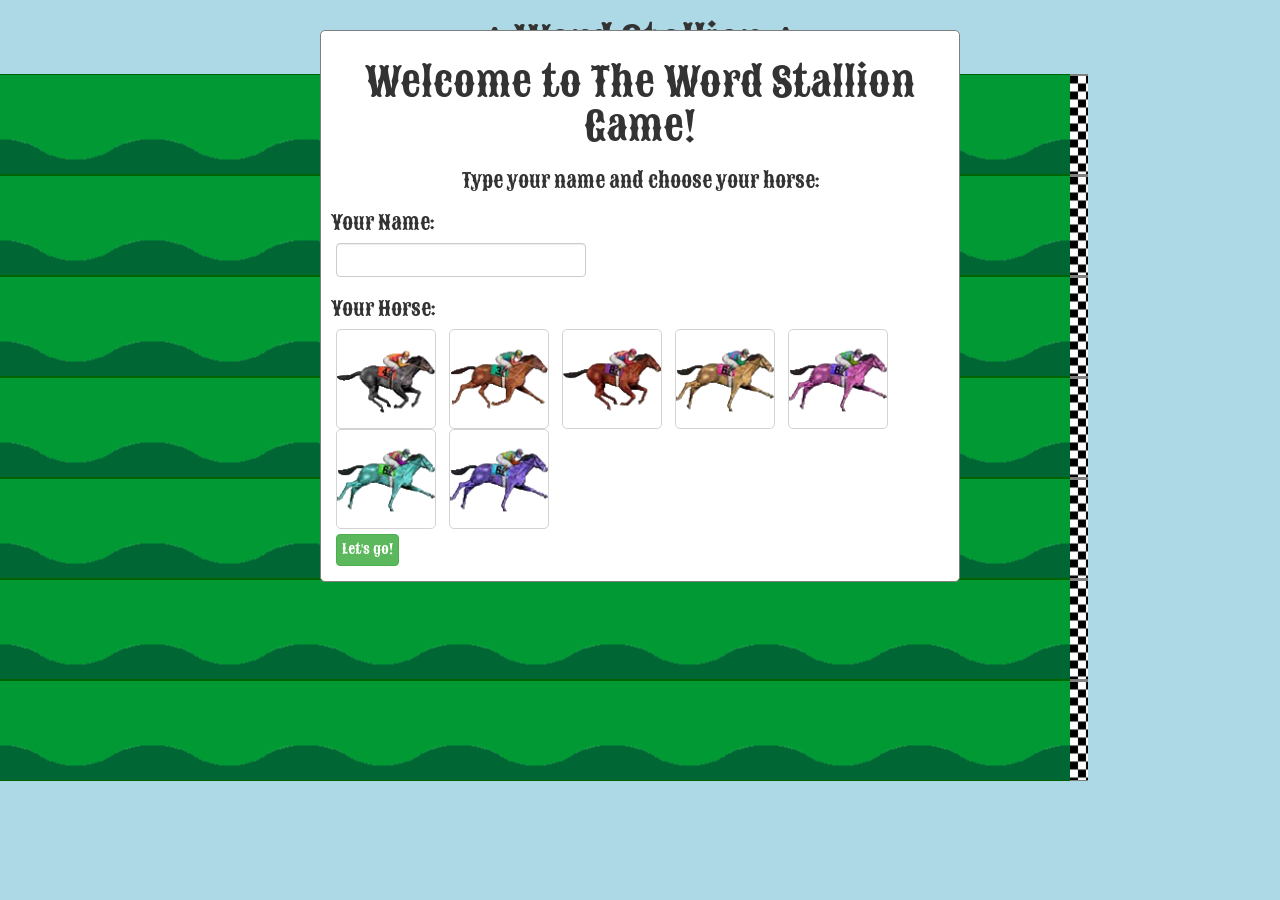
==== commit fd070792: "Reduce points given for quick answers; remove unneeded files" ====
--- a/static/index.html
+++ b/static/index.html
@@ -1,5 +1,4 @@
 <!DOCTYPE html>
-<html>
 <html lang="en">
   <head>
     <meta charset="utf-8">
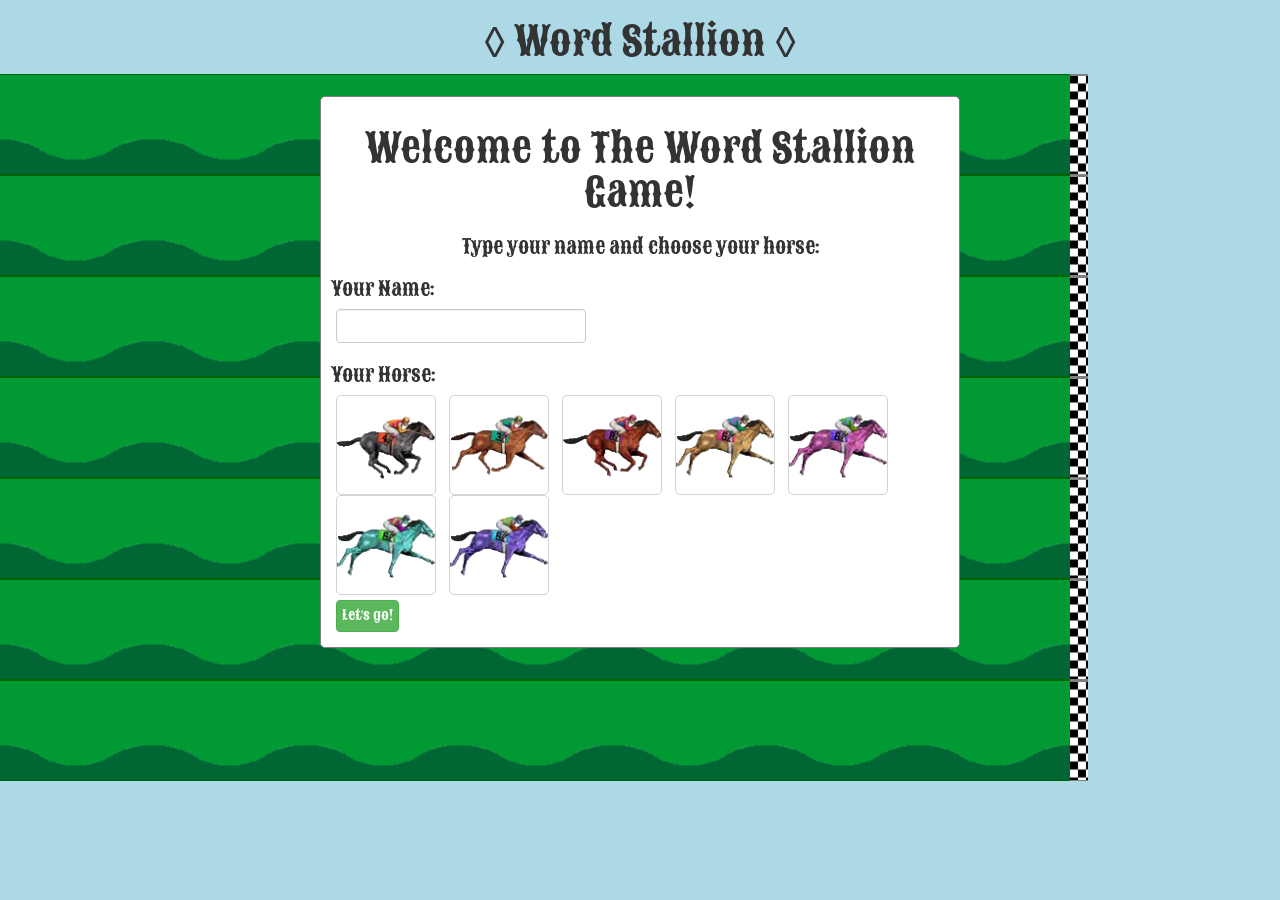
==== commit e7a22e3c: "start game + alternative colors" ====
--- a/static/index.html
+++ b/static/index.html
@@ -1,4 +1,5 @@
 <!DOCTYPE html>
+<html>
 <html lang="en">
   <head>
     <meta charset="utf-8">
@@ -53,6 +54,11 @@
       <br />
     </div>
 
+    <div id="startGameBox" style="display: none;">
+      <h2>Waiting for other players to join...</h2>
+      <p><h2>When ready, you can <button type="button" id="start-game-btn" class="btn btn-success">Start Game</button></h2></p>
+    </div>
+    
     <div id="errorBox" style="display:none;">
       <br />
       <h2 id="errorMessage"></h2>
--- a/static/styles/styles.css
+++ b/static/styles/styles.css
@@ -120,7 +120,7 @@
   z-index: 2;
   position: absolute;
   margin: auto 25% auto 25%;
-  top: 10px;
+  top: 10%;
   border: 1px solid grey;
   background: white;
   border-radius: 5px;
@@ -183,6 +183,27 @@
 }
 
 #errorBox p {
+  font-size: 18px;
+}
+
+#startGameBox {
+  z-index: 1;
+  position: absolute;
+  top: 30%;
+  left: 25%;
+  border: 1px solid grey;
+  background: white;
+  border-radius: 5px;
+  padding: 10px;
+  text-align: center;
+  width: 40%;
+}
+
+#startGameBox h1 {
+  font-size: 80px;
+}
+
+#startGameBox p {
   font-size: 18px;
 }
 
@@ -224,7 +245,7 @@
    box-shadow:0px 12px 22px 1px #333;
 }
 
-.alt-selected{
+.alternative :hover{
    box-shadow:0px 12px 22px 1px #333;
    background-color: papayawhip;
 }
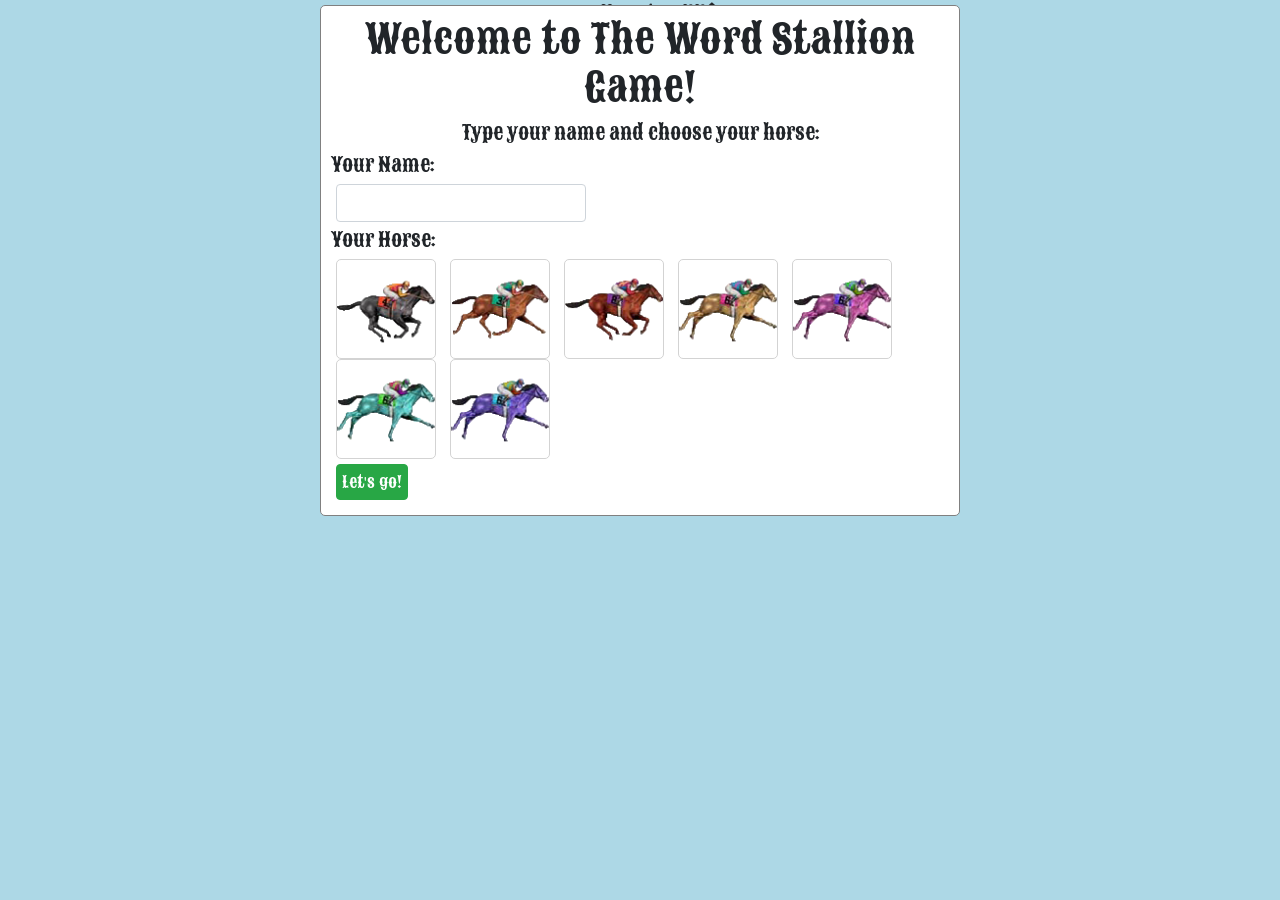
==== commit 111b46b4: "Animate horse movement" ====
--- a/static/index.html
+++ b/static/index.html
@@ -1,571 +1,124 @@
 <!DOCTYPE html>
-<html>
 <html lang="en">
-  <head>
+<head>
     <meta charset="utf-8">
     <meta name="viewport" content="width=device-width, initial-scale=1">
     <!-- Custom fonts -->
     <link href='https://fonts.googleapis.com/css?family=Sancreek' rel='stylesheet' type='text/css'>
     <!-- Bootstrap CDN -->
-    <link type="text/css" rel="stylesheet" href="https://maxcdn.bootstrapcdn.com/bootstrap/3.3.6/css/bootstrap.min.css">
+    <link rel="stylesheet" href="https://maxcdn.bootstrapcdn.com/bootstrap/4.0.0/css/bootstrap.min.css" integrity="sha384-Gn5384xqQ1aoWXA+058RXPxPg6fy4IWvTNh0E263XmFcJlSAwiGgFAW/dAiS6JXm" crossorigin="anonymous">
     <!-- Custom CSS -->
     <link rel="stylesheet" type="text/css" href="styles/styles.css">
     <!-- jQuery -->
-		<script src="http://code.jquery.com/jquery-2.2.2.min.js"></script>
+    <script src="https://code.jquery.com/jquery-3.4.1.min.js"></script>
     <!-- Custom JS -->
     <script type="text/javascript" src="scripts/app.js"></script>
     <link href="https://fonts.googleapis.com/css2?family=Roboto&display=swap" rel="stylesheet">
     <title>Word Stallion</title>
-  </head>
+</head>
 
-  <body>
-    <div id = "title">
-      <h1>◊ Word Stallion ◊</h1>
+<body>
+<div id="title">
+    <h1>◊ Word Stallion ◊</h1>
+</div>
+
+<div id="selections">
+    <h1>Welcome to The Word Stallion Game!</h1>
+    <div>
+        <div id="buttonHolder">
+            <h2> Type your name and choose your horse:</h2>
+        </div>
     </div>
+    <div>
+        <h2>Your Name:</h2>
+        <input type="text" class="form-control" maxlength="50" id="nameEntryOne" value="">
+        <div>
+            <h2>Your Horse:</h2>
+            <img id="Horse1" class="horse-option" src="images/Horse1.png">
+            <img id="Horse2" class="horse-option" src="images/Horse2.png">
+            <img id="Horse3" class="horse-option" src="images/Horse3.png">
+            <img id="Horse4" class="horse-option" src="images/Horse4.png">
+            <img id="Horse5" class="horse-option" src="images/Horse5.png">
+            <img id="Horse6" class="horse-option" src="images/Horse6.png">
+            <img id="Horse7" class="horse-option" src="images/Horse7.png">
+        </div>
+    </div>
+    <button type="button" class="btn btn-success submit">Let's go!</button>
+</div>
 
-    <div id="selections">
-      <h1>Welcome to The Word Stallion Game!</h1>
-      <div>
-        <div id="buttonHolder">
-          <h2> Type your name and choose your horse:</h2>
+<div id="countDownBox">
+    <h2>Answer the questions correctly to move your horse. The race is about to start!</h2>
+    <div id="circle">
+        <h1 id="num"></h1>
+    </div>
+    <br/>
+</div>
+
+<div id="startGameBox" style="display: none;">
+    <h2>Waiting for other players to join...</h2>
+    <p>
+    <h2>When ready, you can
+        <button type="button" id="start-game-btn" class="btn btn-success">Start Game</button>
+    </h2>
+</div>
+
+<div id="errorBox" style="display:none;">
+    <br/>
+    <h2 id="errorMessage"></h2>
+    <br/>
+</div>
+
+<div id="container">
+    <!-- template-track is cloned for each new player -->
+    <div class="track" id="template-track">
+        <div class="race-area">
+            <span class="player-name"></span>
+            <img class="horse" src="" alt="horse"/>
         </div>
-      </div>
-      <div id="player1" class ="">
-        <h2>Your Name:</h2>
-          <input type="text" class="form-control" maxlength="50" id="nameEntryOne" value="">
-        <div>
-          <h2>Your Horse:</h2>
-          <img id="Horse1" class="horse-option" src="images/Horse1.png">
-          <img id="Horse2" class="horse-option" src="images/Horse2.png">
-          <img id="Horse3" class="horse-option" src="images/Horse3.png">
-          <img id="Horse4" class="horse-option" src="images/Horse4.png">
-          <img id="Horse5" class="horse-option" src="images/Horse5.png">
-          <img id="Horse6" class="horse-option" src="images/Horse6.png">
-          <img id="Horse7" class="horse-option" src="images/Horse7.png">
+        <div class="finish-area">
         </div>
-      </div>
-      <button type="button" class="btn btn-success submit">Let's go!</button>
     </div>
+</div>
 
-    <div id="countDownBox">
-      <h2>Answer the questions correctly to move your horse. The race is about to start!</h2>
-        <div id="circle"><h1 id="num"></h1>
-      </div>
-      <br />
-    </div>
-
-    <div id="startGameBox" style="display: none;">
-      <h2>Waiting for other players to join...</h2>
-      <p><h2>When ready, you can <button type="button" id="start-game-btn" class="btn btn-success">Start Game</button></h2></p>
-    </div>
-    
-    <div id="errorBox" style="display:none;">
-      <br />
-      <h2 id="errorMessage"></h2>
-      <br />
-    </div>
-
-    <div id = "container">
-      <div><p id="player0Name" style="position: absolute; top: 8%; left: 0.5%;font: bold 15px'Open Sans', sans-serif;color: white;"></p></div>
-      <table class = "track track0">
-        <tr class = "track0">
-          <td><img src="" class ="start"></td>
-          <td><img src="" class="cell empty up"></td>
-          <td><img src="" class="cell empty"></td>
-          <td><img src="" class="cell empty up"></td>
-          <td><img src="" class="cell empty"></td>
-          <td><img src="" class="cell empty up"></td>
-          <td><img src="" class="cell empty"></td>
-          <td><img src="" class="cell empty up"></td>
-          <td><img src="" class="cell empty"></td>
-          <td><img src="" class="cell empty up"></td>
-          <td><img src="" class="cell empty"></td>
-          <td><img src="" class="cell empty up"></td>
-          <td><img src="" class="cell empty"></td>
-          <td><img src="" class="cell empty up"></td>
-          <td><img src="" class="cell empty"></td>
-          <td><img src="" class="cell empty up"></td>
-          <td><img src="" class="cell empty"></td>
-          <td><img src="" class="cell empty up"></td>
-          <td><img src="" class="cell empty"></td>
-          <td><img src="" class="cell empty up"></td>
-          <td><img src="" class="cell empty"></td>
-          <td><img src="" class="cell empty up"></td>
-          <td><img src="" class="cell empty"></td>
-          <td><img src="" class="cell empty up"></td>
-          <td><img src="" class="cell empty"></td>
-          <td><img src="" class="cell empty up"></td>
-          <td><img src="" class="cell empty"></td>
-          <td><img src="" class="cell empty up"></td>
-          <td><img src="" class="cell empty"></td>
-          <td><img src="" class="cell empty up"></td>
-          <td><img src="" class="cell empty"></td>
-          <td><img src="" class="cell empty up"></td>
-          <td><img src="" class="cell empty"></td>
-          <td><img src="" class="cell empty up"></td>
-          <td><img src="" class="cell empty"></td>
-          <td><img src="" class="cell empty up"></td>
-          <td><img src="" class="cell empty"></td>
-          <td><img src="" class="cell empty up"></td>
-          <td><img src="" class="cell empty"></td>
-          <td><img src="" class="cell empty up"></td>
-          <td><img src="" class="cell empty"></td>
-          <td><img src="" class="cell empty up"></td>
-          <td><img src="" class="cell empty"></td>
-          <td><img src="" class="cell empty up"></td>
-          <td><img src="" class="cell empty"></td>
-          <td><img src="" class="cell empty up"></td>
-          <td><img src="" class="cell empty"></td>
-          <td><img src="" class="cell empty up"></td>
-          <td><img src="" class="cell empty"></td>
-          <td><img src="" class="cell empty up"></td>
-          <td><img src="" class="cell empty"></td>
-          <td><img src="" class="cell empty up"></td>
-          <td><img src="" class="cell empty"></td>
-          <td><img src="" class="cell empty up"></td>
-          <td><img src="" class="cell empty"></td>
-          <td><img src="" class="cell empty up"></td>
-          <td><img src="" class="cell empty"></td>
-          <td><img src="" class="cell empty up"></td>
-          <td><img src="" class="cell empty"></td>
-          <td><img src="" class="cell empty up"></td>
-          <td class="finish"><img src="" class="oneEnd cell empty"></td>
-        </tr>
-      </table>
-      <div><p id="player1Name" style="position: absolute; top: 21%; left: 0.5%;"></p></div>
-      <table class = "track track1">
-        <tr class = "track1">
-          <td><img src="" class="start"></td>
-          <td><img src="" class="cell empty up"></td>
-          <td><img src="" class="cell empty"></td>
-          <td><img src="" class="cell empty up"></td>
-          <td><img src="" class="cell empty"></td>
-          <td><img src="" class="cell empty up"></td>
-          <td><img src="" class="cell empty"></td>
-          <td><img src="" class="cell empty up"></td>
-          <td><img src="" class="cell empty"></td>
-          <td><img src="" class="cell empty up"></td>
-          <td><img src="" class="cell empty"></td>
-          <td><img src="" class="cell empty up"></td>
-          <td><img src="" class="cell empty"></td>
-          <td><img src="" class="cell empty up"></td>
-          <td><img src="" class="cell empty"></td>
-          <td><img src="" class="cell empty up"></td>
-          <td><img src="" class="cell empty"></td>
-          <td><img src="" class="cell empty up"></td>
-          <td><img src="" class="cell empty"></td>
-          <td><img src="" class="cell empty up"></td>
-          <td><img src="" class="cell empty"></td>
-          <td><img src="" class="cell empty up"></td>
-          <td><img src="" class="cell empty"></td>
-          <td><img src="" class="cell empty up"></td>
-          <td><img src="" class="cell empty"></td>
-          <td><img src="" class="cell empty up"></td>
-          <td><img src="" class="cell empty"></td>
-          <td><img src="" class="cell empty up"></td>
-          <td><img src="" class="cell empty"></td>
-          <td><img src="" class="cell empty up"></td>
-          <td><img src="" class="cell empty"></td>
-          <td><img src="" class="cell empty up"></td>
-          <td><img src="" class="cell empty"></td>
-          <td><img src="" class="cell empty up"></td>
-          <td><img src="" class="cell empty"></td>
-          <td><img src="" class="cell empty up"></td>
-          <td><img src="" class="cell empty"></td>
-          <td><img src="" class="cell empty up"></td>
-          <td><img src="" class="cell empty"></td>
-          <td><img src="" class="cell empty up"></td>
-          <td><img src="" class="cell empty"></td>
-          <td><img src="" class="cell empty up"></td>
-          <td><img src="" class="cell empty"></td>
-          <td><img src="" class="cell empty up"></td>
-          <td><img src="" class="cell empty"></td>
-          <td><img src="" class="cell empty up"></td>
-          <td><img src="" class="cell empty"></td>
-          <td><img src="" class="cell empty up"></td>
-          <td><img src="" class="cell empty"></td>
-          <td><img src="" class="cell empty up"></td>
-          <td><img src="" class="cell empty"></td>
-          <td><img src="" class="cell empty up"></td>
-          <td><img src="" class="cell empty"></td>
-          <td><img src="" class="cell empty up"></td>
-          <td><img src="" class="cell empty"></td>
-          <td><img src="" class="cell empty up"></td>
-          <td><img src="" class="cell empty"></td>
-          <td><img src="" class="cell empty up"></td>
-          <td><img src="" class="cell empty"></td>
-          <td><img src="" class="cell empty up"></td>
-          <td class="finish"><img src="" class="twoEnd cell empty"></td>
-        </tr>
-      </table>
-      <div><p id="player2Name" style="position: absolute; top: 34%; left: 0.5%;"></p></div>
-      <table class = "track track2 threeSetup">
-        <tr class = "track2">
-          <td><img src="" class="start"></td>
-          <td><img src="" class="cell empty up"></td>
-          <td><img src="" class="cell empty"></td>
-          <td><img src="" class="cell empty up"></td>
-          <td><img src="" class="cell empty"></td>
-          <td><img src="" class="cell empty up"></td>
-          <td><img src="" class="cell empty"></td>
-          <td><img src="" class="cell empty up"></td>
-          <td><img src="" class="cell empty"></td>
-          <td><img src="" class="cell empty up"></td>
-          <td><img src="" class="cell empty"></td>
-          <td><img src="" class="cell empty up"></td>
-          <td><img src="" class="cell empty"></td>
-          <td><img src="" class="cell empty up"></td>
-          <td><img src="" class="cell empty"></td>
-          <td><img src="" class="cell empty up"></td>
-          <td><img src="" class="cell empty"></td>
-          <td><img src="" class="cell empty up"></td>
-          <td><img src="" class="cell empty"></td>
-          <td><img src="" class="cell empty up"></td>
-          <td><img src="" class="cell empty"></td>
-          <td><img src="" class="cell empty up"></td>
-          <td><img src="" class="cell empty"></td>
-          <td><img src="" class="cell empty up"></td>
-          <td><img src="" class="cell empty"></td>
-          <td><img src="" class="cell empty up"></td>
-          <td><img src="" class="cell empty"></td>
-          <td><img src="" class="cell empty up"></td>
-          <td><img src="" class="cell empty"></td>
-          <td><img src="" class="cell empty up"></td>
-          <td><img src="" class="cell empty"></td>
-          <td><img src="" class="cell empty up"></td>
-          <td><img src="" class="cell empty"></td>
-          <td><img src="" class="cell empty up"></td>
-          <td><img src="" class="cell empty"></td>
-          <td><img src="" class="cell empty up"></td>
-          <td><img src="" class="cell empty"></td>
-          <td><img src="" class="cell empty up"></td>
-          <td><img src="" class="cell empty"></td>
-          <td><img src="" class="cell empty up"></td>
-          <td><img src="" class="cell empty"></td>
-          <td><img src="" class="cell empty up"></td>
-          <td><img src="" class="cell empty"></td>
-          <td><img src="" class="cell empty up"></td>
-          <td><img src="" class="cell empty"></td>
-          <td><img src="" class="cell empty up"></td>
-          <td><img src="" class="cell empty"></td>
-          <td><img src="" class="cell empty up"></td>
-          <td><img src="" class="cell empty"></td>
-          <td><img src="" class="cell empty up"></td>
-          <td><img src="" class="cell empty"></td>
-          <td><img src="" class="cell empty up"></td>
-          <td><img src="" class="cell empty"></td>
-          <td><img src="" class="cell empty up"></td>
-          <td><img src="" class="cell empty"></td>
-          <td><img src="" class="cell empty up"></td>
-          <td><img src="" class="cell empty"></td>
-          <td><img src="" class="cell empty up"></td>
-          <td><img src="" class="cell empty"></td>
-          <td><img src="" class="cell empty up"></td>
-          <td class="finish"><img src="" class="threeEnd cell empty"></td>
-        </tr>
-      </table>
-      <div><p id="player3Name" style="position: absolute; top: 47.5%; left: 0.5%;"></p></div>
-      <table class = "track track3 fourSetup">
-        <tr class = "track3">
-          <td><img src="" class="start"></td>
-          <td><img src="" class="cell empty up"></td>
-          <td><img src="" class="cell empty"></td>
-          <td><img src="" class="cell empty up"></td>
-          <td><img src="" class="cell empty"></td>
-          <td><img src="" class="cell empty up"></td>
-          <td><img src="" class="cell empty"></td>
-          <td><img src="" class="cell empty up"></td>
-          <td><img src="" class="cell empty"></td>
-          <td><img src="" class="cell empty up"></td>
-          <td><img src="" class="cell empty"></td>
-          <td><img src="" class="cell empty up"></td>
-          <td><img src="" class="cell empty"></td>
-          <td><img src="" class="cell empty up"></td>
-          <td><img src="" class="cell empty"></td>
-          <td><img src="" class="cell empty up"></td>
-          <td><img src="" class="cell empty"></td>
-          <td><img src="" class="cell empty up"></td>
-          <td><img src="" class="cell empty"></td>
-          <td><img src="" class="cell empty up"></td>
-          <td><img src="" class="cell empty"></td>
-          <td><img src="" class="cell empty up"></td>
-          <td><img src="" class="cell empty"></td>
-          <td><img src="" class="cell empty up"></td>
-          <td><img src="" class="cell empty"></td>
-          <td><img src="" class="cell empty up"></td>
-          <td><img src="" class="cell empty"></td>
-          <td><img src="" class="cell empty up"></td>
-          <td><img src="" class="cell empty"></td>
-          <td><img src="" class="cell empty up"></td>
-          <td><img src="" class="cell empty"></td>
-          <td><img src="" class="cell empty up"></td>
-          <td><img src="" class="cell empty"></td>
-          <td><img src="" class="cell empty up"></td>
-          <td><img src="" class="cell empty"></td>
-          <td><img src="" class="cell empty up"></td>
-          <td><img src="" class="cell empty"></td>
-          <td><img src="" class="cell empty up"></td>
-          <td><img src="" class="cell empty"></td>
-          <td><img src="" class="cell empty up"></td>
-          <td><img src="" class="cell empty"></td>
-          <td><img src="" class="cell empty up"></td>
-          <td><img src="" class="cell empty"></td>
-          <td><img src="" class="cell empty up"></td>
-          <td><img src="" class="cell empty"></td>
-          <td><img src="" class="cell empty up"></td>
-          <td><img src="" class="cell empty"></td>
-          <td><img src="" class="cell empty up"></td>
-          <td><img src="" class="cell empty"></td>
-          <td><img src="" class="cell empty up"></td>
-          <td><img src="" class="cell empty"></td>
-          <td><img src="" class="cell empty up"></td>
-          <td><img src="" class="cell empty"></td>
-          <td><img src="" class="cell empty up"></td>
-          <td><img src="" class="cell empty"></td>
-          <td><img src="" class="cell empty up"></td>
-          <td><img src="" class="cell empty"></td>
-          <td><img src="" class="cell empty up"></td>
-          <td><img src="" class="cell empty"></td>
-          <td><img src="" class="cell empty up"></td>
-          <td class="finish"><img src="" class="fourEnd cell empty"></td>
-        </tr>
-      </table>
-      <div><p id="player4Name" style="position: absolute; top: 61%; left: 0.5%;"></p></div>
-      <table class = "track track4 fiveSetup">
-        <tr class = "track4">
-          <td><img src="" class="start"></td>
-          <td><img src="" class="cell empty up"></td>
-          <td><img src="" class="cell empty"></td>
-          <td><img src="" class="cell empty up"></td>
-          <td><img src="" class="cell empty"></td>
-          <td><img src="" class="cell empty up"></td>
-          <td><img src="" class="cell empty"></td>
-          <td><img src="" class="cell empty up"></td>
-          <td><img src="" class="cell empty"></td>
-          <td><img src="" class="cell empty up"></td>
-          <td><img src="" class="cell empty"></td>
-          <td><img src="" class="cell empty up"></td>
-          <td><img src="" class="cell empty"></td>
-          <td><img src="" class="cell empty up"></td>
-          <td><img src="" class="cell empty"></td>
-          <td><img src="" class="cell empty up"></td>
-          <td><img src="" class="cell empty"></td>
-          <td><img src="" class="cell empty up"></td>
-          <td><img src="" class="cell empty"></td>
-          <td><img src="" class="cell empty up"></td>
-          <td><img src="" class="cell empty"></td>
-          <td><img src="" class="cell empty up"></td>
-          <td><img src="" class="cell empty"></td>
-          <td><img src="" class="cell empty up"></td>
-          <td><img src="" class="cell empty"></td>
-          <td><img src="" class="cell empty up"></td>
-          <td><img src="" class="cell empty"></td>
-          <td><img src="" class="cell empty up"></td>
-          <td><img src="" class="cell empty"></td>
-          <td><img src="" class="cell empty up"></td>
-          <td><img src="" class="cell empty"></td>
-          <td><img src="" class="cell empty up"></td>
-          <td><img src="" class="cell empty"></td>
-          <td><img src="" class="cell empty up"></td>
-          <td><img src="" class="cell empty"></td>
-          <td><img src="" class="cell empty up"></td>
-          <td><img src="" class="cell empty"></td>
-          <td><img src="" class="cell empty up"></td>
-          <td><img src="" class="cell empty"></td>
-          <td><img src="" class="cell empty up"></td>
-          <td><img src="" class="cell empty"></td>
-          <td><img src="" class="cell empty up"></td>
-          <td><img src="" class="cell empty"></td>
-          <td><img src="" class="cell empty up"></td>
-          <td><img src="" class="cell empty"></td>
-          <td><img src="" class="cell empty up"></td>
-          <td><img src="" class="cell empty"></td>
-          <td><img src="" class="cell empty up"></td>
-          <td><img src="" class="cell empty"></td>
-          <td><img src="" class="cell empty up"></td>
-          <td><img src="" class="cell empty"></td>
-          <td><img src="" class="cell empty up"></td>
-          <td><img src="" class="cell empty"></td>
-          <td><img src="" class="cell empty up"></td>
-          <td><img src="" class="cell empty"></td>
-          <td><img src="" class="cell empty up"></td>
-          <td><img src="" class="cell empty"></td>
-          <td><img src="" class="cell empty up"></td>
-          <td><img src="" class="cell empty"></td>
-          <td><img src="" class="cell empty up"></td>
-          <td class="finish"><img src="" class="fiveEnd cell empty"></td>
-        </tr>
-      </table>
-      <div><p id="player5Name"style="position: absolute; top: 74%; left: 0.5%;"></p></div>
-      <table class = "track track5 sixSetup">
-        <tr class = "track5">
-          <td><img src="" class="start"></td>
-          <td><img src="" class="cell empty up"></td>
-          <td><img src="" class="cell empty"></td>
-          <td><img src="" class="cell empty up"></td>
-          <td><img src="" class="cell empty"></td>
-          <td><img src="" class="cell empty up"></td>
-          <td><img src="" class="cell empty"></td>
-          <td><img src="" class="cell empty up"></td>
-          <td><img src="" class="cell empty"></td>
-          <td><img src="" class="cell empty up"></td>
-          <td><img src="" class="cell empty"></td>
-          <td><img src="" class="cell empty up"></td>
-          <td><img src="" class="cell empty"></td>
-          <td><img src="" class="cell empty up"></td>
-          <td><img src="" class="cell empty"></td>
-          <td><img src="" class="cell empty up"></td>
-          <td><img src="" class="cell empty"></td>
-          <td><img src="" class="cell empty up"></td>
-          <td><img src="" class="cell empty"></td>
-          <td><img src="" class="cell empty up"></td>
-          <td><img src="" class="cell empty"></td>
-          <td><img src="" class="cell empty up"></td>
-          <td><img src="" class="cell empty"></td>
-          <td><img src="" class="cell empty up"></td>
-          <td><img src="" class="cell empty"></td>
-          <td><img src="" class="cell empty up"></td>
-          <td><img src="" class="cell empty"></td>
-          <td><img src="" class="cell empty up"></td>
-          <td><img src="" class="cell empty"></td>
-          <td><img src="" class="cell empty up"></td>
-          <td><img src="" class="cell empty"></td>
-          <td><img src="" class="cell empty up"></td>
-          <td><img src="" class="cell empty"></td>
-          <td><img src="" class="cell empty up"></td>
-          <td><img src="" class="cell empty"></td>
-          <td><img src="" class="cell empty up"></td>
-          <td><img src="" class="cell empty"></td>
-          <td><img src="" class="cell empty up"></td>
-          <td><img src="" class="cell empty"></td>
-          <td><img src="" class="cell empty up"></td>
-          <td><img src="" class="cell empty"></td>
-          <td><img src="" class="cell empty up"></td>
-          <td><img src="" class="cell empty"></td>
-          <td><img src="" class="cell empty up"></td>
-          <td><img src="" class="cell empty"></td>
-          <td><img src="" class="cell empty up"></td>
-          <td><img src="" class="cell empty"></td>
-          <td><img src="" class="cell empty up"></td>
-          <td><img src="" class="cell empty"></td>
-          <td><img src="" class="cell empty up"></td>
-          <td><img src="" class="cell empty"></td>
-          <td><img src="" class="cell empty up"></td>
-          <td><img src="" class="cell empty"></td>
-          <td><img src="" class="cell empty up"></td>
-          <td><img src="" class="cell empty"></td>
-          <td><img src="" class="cell empty up"></td>
-          <td><img src="" class="cell empty"></td>
-          <td><img src="" class="cell empty up"></td>
-          <td><img src="" class="cell empty"></td>
-          <td><img src="" class="cell empty up"></td>
-          <td class="finish"><img src="" class="sixEnd cell empty"></td>
-        </tr>
-      </table>
-      <div><p id="player6Name" style="position: absolute; top: 87%; left: 0.5%;"></p></div>
-      <table class = "track track6 sevenSetup">
-        <tr class = "track6">
-          <td><img src="" class="start"></td>
-          <td><img src="" class="cell empty up"></td>
-          <td><img src="" class="cell empty"></td>
-          <td><img src="" class="cell empty up"></td>
-          <td><img src="" class="cell empty"></td>
-          <td><img src="" class="cell empty up"></td>
-          <td><img src="" class="cell empty"></td>
-          <td><img src="" class="cell empty up"></td>
-          <td><img src="" class="cell empty"></td>
-          <td><img src="" class="cell empty up"></td>
-          <td><img src="" class="cell empty"></td>
-          <td><img src="" class="cell empty up"></td>
-          <td><img src="" class="cell empty"></td>
-          <td><img src="" class="cell empty up"></td>
-          <td><img src="" class="cell empty"></td>
-          <td><img src="" class="cell empty up"></td>
-          <td><img src="" class="cell empty"></td>
-          <td><img src="" class="cell empty up"></td>
-          <td><img src="" class="cell empty"></td>
-          <td><img src="" class="cell empty up"></td>
-          <td><img src="" class="cell empty"></td>
-          <td><img src="" class="cell empty up"></td>
-          <td><img src="" class="cell empty"></td>
-          <td><img src="" class="cell empty up"></td>
-          <td><img src="" class="cell empty"></td>
-          <td><img src="" class="cell empty up"></td>
-          <td><img src="" class="cell empty"></td>
-          <td><img src="" class="cell empty up"></td>
-          <td><img src="" class="cell empty"></td>
-          <td><img src="" class="cell empty up"></td>
-          <td><img src="" class="cell empty"></td>
-          <td><img src="" class="cell empty up"></td>
-          <td><img src="" class="cell empty"></td>
-          <td><img src="" class="cell empty up"></td>
-          <td><img src="" class="cell empty"></td>
-          <td><img src="" class="cell empty up"></td>
-          <td><img src="" class="cell empty"></td>
-          <td><img src="" class="cell empty up"></td>
-          <td><img src="" class="cell empty"></td>
-          <td><img src="" class="cell empty up"></td>
-          <td><img src="" class="cell empty"></td>
-          <td><img src="" class="cell empty up"></td>
-          <td><img src="" class="cell empty"></td>
-          <td><img src="" class="cell empty up"></td>
-          <td><img src="" class="cell empty"></td>
-          <td><img src="" class="cell empty up"></td>
-          <td><img src="" class="cell empty"></td>
-          <td><img src="" class="cell empty up"></td>
-          <td><img src="" class="cell empty"></td>
-          <td><img src="" class="cell empty up"></td>
-          <td><img src="" class="cell empty"></td>
-          <td><img src="" class="cell empty up"></td>
-          <td><img src="" class="cell empty"></td>
-          <td><img src="" class="cell empty up"></td>
-          <td><img src="" class="cell empty"></td>
-          <td><img src="" class="cell empty up"></td>
-          <td><img src="" class="cell empty"></td>
-          <td><img src="" class="cell empty up"></td>
-          <td><img src="" class="cell empty"></td>
-          <td><img src="" class="cell empty up"></td>
-          <td class="finish"><img src="" class="sevenEnd cell empty"></td>
-        </tr>
-      </table>
-      <div style="display:none;" id = "question-area">
-      <table style="font-family: 'Roboto', sans-serif; white-space:pre;word-wrap:break-word;">
+<div style="display:none;" id="question-area">
+    <table style="font-family: 'Roboto', sans-serif; white-space:pre;word-wrap:break-word;">
         <tr>
-          <td><h4 style="text-align: center;">Word:</h4><h2 id="questionWord" style="text-align: center;"></h2></td>
+            <td><h4 style="text-align: center;">Word:</h4>
+                <h2 id="questionWord" style="text-align: center;"></h2></td>
         </tr>
         <tr>
-          <td style="background-color: lightblue; height: 50px;"></td>
+            <td style="background-color: lightblue; height: 50px;"></td>
         </tr>
         <tr>
-          <td><textarea class="alternative altA" id="questionAlt1" readonly style="border: none"></textarea></td>
+            <td><textarea class="alternative altA" id="questionAlt1" readonly style="border: none"></textarea></td>
         </tr>
         <tr>
-          <td style="background-color: lightblue; height: 20px;"></td>
+            <td style="background-color: lightblue; height: 20px;"></td>
         </tr>
         <tr>
-          <td><textarea class="alternative altB" id="questionAlt2"readonly style="border: none"></textarea ></td>
+            <td><textarea class="alternative altB" id="questionAlt2" readonly style="border: none"></textarea></td>
         </tr>
         <tr>
-          <td style="background-color: lightblue; height: 20px;"></td>
+            <td style="background-color: lightblue; height: 20px;"></td>
         </tr>
         <tr>
-          <td><textarea class="alternative altC" id="questionAlt3"readonly style="border: none"></textarea ></td>
+            <td><textarea class="alternative altC" id="questionAlt3" readonly style="border: none"></textarea></td>
         </tr>
 
-      </table>
-      </div>
-      <div id = "whoWon">
-        <div class="pyro">
-          <div class="before"></div>
-          <h1>To the Winners Circle!</h1></br>
-          <h1 id=winnerName></h1>
-          <div id="winPic"></div>
-          <h1>Congratulations!</h1>
-          <button type="button" class="btn btn-success reset">Play Again!</button>
-          <div class="after"></div>
-        </div>
-      </div>
+    </table>
+</div>
+
+<div id="whoWon">
+    <div class="pyro">
+        <div class="before"></div>
+        <h1>To the Winners Circle!</h1></br>
+        <h1 id=winnerName></h1>
+        <div id="winPic"></div>
+        <h1>Congratulations!</h1>
+        <button type="button" class="btn btn-success reset">Play Again!</button>
+        <div class="after"></div>
     </div>
-  </body>
-  <script src="https://code.jquery.com/jquery-3.4.1.min.js"></script>
+</div>
+
+</body>
 </html>
--- a/static/styles/styles.css
+++ b/static/styles/styles.css
@@ -1,92 +1,117 @@
 body {
-  background: lightblue;
-  position: relative;
-  font-family: 'Sancreek', cursive;
-  overflow: hidden;
+    background: lightblue;
+    position: relative;
+    font-family: 'Sancreek', cursive;
+    overflow: hidden;
 }
 
 h1 {
-  text-align: center;
-  font-size: 40px;
-}
-
-table.track{
-  background-image: url("../images/background.png");
-  background-width: cover;
-  height: 50px;
-  width: 85%;
-}
-
-#question-area{
-  background-color: #ffffff;
-  position:absolute;
-  right: 10px;
-  top: 50px;
-  width: 14%;
+    text-align: center;
+    font-size: 40px;
+}
+
+.track {
+    display: none;
+    width: 85%;
+    align-items: stretch;
+    flex-flow: row nowrap;
+    justify-content: space-between;
+}
+
+.race-area {
+    position: relative;
+    width: 100%;
+    background-color: #0dff00;
+    background-image: url("../images/background.png");
+    height: 100px;
+}
+
+.finish-area {
+    min-width: 100px;
+    width: 100px;
+    background-color: grey;
+    background-image: url("../images/checker.gif");
+    border-top: 1px solid grey;
+    border-bottom: 1px solid grey;
+    height: 100px;
+}
+
+.horse {
+    position: relative;
+    left: 0;
+}
+
+.player-name {
+    position: absolute;
+    top: 10px;
+    left: 10px;
+}
+
+#question-area {
+    background-color: #ffffff;
+    position: absolute;
+    right: 10px;
+    top: 50px;
+    width: 14%;
 }
 
 td {
-  border-top: 1px solid darkgreen;
-  border-bottom: 1px solid darkgreen;
-  height: 100px;
-  width: 1%;
+    border-top: 1px solid darkgreen;
+    border-bottom: 1px solid darkgreen;
+    height: 100px;
+    width: 1%;
 }
 
 .form-control {
-  max-width: 250px;
-  margin: auto auto 5px 5px;
+    max-width: 250px;
+    margin: auto auto 5px 5px;
 }
 
 .choiceSet {
-  width: 50%;
-  padding: 10px 10px 20px 30px;
+    width: 50%;
+    padding: 10px 10px 20px 30px;
 }
 
 .leftChoice {
-  float: left;
-  border-right: 1px solid lightgrey;
+    float: left;
+    border-right: 1px solid lightgrey;
 }
 
 .rightChoice {
-  float: right;
+    float: right;
 }
 
 .bottomChoice {
-  border-top: 1px solid lightgrey;
+    border-top: 1px solid lightgrey;
 }
 
 .submit {
-  display: block;
-  clear: both;
-  margin: 5px;
-}
-
-textarea { 
-    border: none; 
+    display: block;
+    clear: both;
+    margin: 5px;
+}
+
+textarea {
+    border: none;
     width: 100%;
     height: 100%;
     font-family: 'Roboto', sans-serif;
-    font-size: 20px; 
+    font-size: 20px;
     cursor: pointer;
-    overflow:hidden;
+    overflow: hidden;
 }
 
 .empty {
-  display: none;
+    display: none;
 }
 
 .reset {
-  margin: -50px auto auto 85%;
-  display: inline-block;
-}
-
-/* Every other horse is raised to simulate galloping*/
-.up {
-  margin: auto auto 0px auto;
-}
-
-td{
-  white-space:pre
+    margin: -50px auto auto 85%;
+    display: inline-block;
+}
+
+td {
+    white-space: pre
 }
 
 .scoreboard {
@@ -97,157 +122,151 @@
 }
 
 .mini {
-  height: 50px;
-  margin: -20px auto auto auto;
-}
-
-.finish {
-  background-image: url("../images/checker.gif");
-  border-top: 1px solid grey;
-  border-bottom: 1px solid grey;
+    height: 50px;
+    margin: -20px auto auto auto;
 }
 
 .scoreboard tr td {
-  border: 1px solid black;
-  background: lightgrey;
+    border: 1px solid black;
+    background: lightgrey;
 }
 
 #buttonHolder {
-  text-align: center;
+    text-align: center;
 }
 
 #selections {
-  z-index: 2;
-  position: absolute;
-  margin: auto 25% auto 25%;
-  top: 10%;
-  border: 1px solid grey;
-  background: white;
-  border-radius: 5px;
-  padding: 10px;
+    z-index: 2;
+    position: absolute;
+    margin: auto 25% auto 25%;
+    top: 10%;
+    border: 1px solid grey;
+    background: white;
+    border-radius: 5px;
+    padding: 10px;
 }
 
 #selections img {
-  width: 25%;
-  max-width: 100px;
-  border: 1px solid lightgrey;
-  border-radius: 5px;
-  margin: 0 5px;
+    width: 25%;
+    max-width: 100px;
+    border: 1px solid lightgrey;
+    border-radius: 5px;
+    margin: 0 5px;
 }
 
 #selections h2 {
-  font-size: 20px;
+    font-size: 20px;
 }
 
 #selections .btn {
-  padding: 5px;
-  margin: 5px;
+    padding: 5px;
+    margin: 5px;
 }
 
 #countDownBox {
-  z-index: 1;
-  position: absolute;
-  top: 30%;
-  left: 15%;
-  border: 1px solid grey;
-  background: white;
-  border-radius: 5px;
-  padding: 10px;
-  text-align: center;
-  width: 60%;
+    z-index: 1;
+    position: absolute;
+    top: 30%;
+    left: 15%;
+    border: 1px solid grey;
+    background: white;
+    border-radius: 5px;
+    padding: 10px;
+    text-align: center;
+    width: 60%;
 }
 
 #countDownBox h1 {
-  font-size: 80px;
+    font-size: 80px;
 }
 
 #countDownBox p {
-  font-size: 18px;
+    font-size: 18px;
 }
 
 #errorBox {
-  z-index: 1;
-  position: absolute;
-  top: 30%;
-  left: 15%;
-  border: 1px solid grey;
-  background: white;
-  border-radius: 5px;
-  padding: 10px;
-  text-align: center;
-  width: 60%;
+    z-index: 1;
+    position: absolute;
+    top: 30%;
+    left: 15%;
+    border: 1px solid grey;
+    background: white;
+    border-radius: 5px;
+    padding: 10px;
+    text-align: center;
+    width: 60%;
 }
 
 #errorBox h1 {
-  font-size: 80px;
+    font-size: 80px;
 }
 
 #errorBox p {
-  font-size: 18px;
+    font-size: 18px;
 }
 
 #startGameBox {
-  z-index: 1;
-  position: absolute;
-  top: 30%;
-  left: 25%;
-  border: 1px solid grey;
-  background: white;
-  border-radius: 5px;
-  padding: 10px;
-  text-align: center;
-  width: 40%;
+    z-index: 1;
+    position: absolute;
+    top: 30%;
+    left: 25%;
+    border: 1px solid grey;
+    background: white;
+    border-radius: 5px;
+    padding: 10px;
+    text-align: center;
+    width: 40%;
 }
 
 #startGameBox h1 {
-  font-size: 80px;
+    font-size: 80px;
 }
 
 #startGameBox p {
-  font-size: 18px;
+    font-size: 18px;
 }
 
 #howTo {
-  font-size: 16px;
-  padding: 5px 10px;
-  text-align: center;
+    font-size: 16px;
+    padding: 5px 10px;
+    text-align: center;
 }
 
 #whoWon {
-  position: absolute;
-  top: 150px;
-  left: 25%;
-  border: 1px solid grey;
-  background-color: white;
-  background-image: url("../images/wreath.jpeg");
-  background-position: center;
-  background-repeat: no-repeat;
-  border-radius: 5px;
-  padding: 10px;
-  width: 50%;
-  text-align: center;
+    position: absolute;
+    top: 150px;
+    left: 25%;
+    border: 1px solid grey;
+    background-color: white;
+    background-image: url("../images/wreath.jpeg");
+    background-position: center;
+    background-repeat: no-repeat;
+    border-radius: 5px;
+    padding: 10px;
+    width: 50%;
+    text-align: center;
 }
 
 #whoWon .reset {
-  margin: auto auto auto 40%;
-  display: inherit;
+    margin: auto auto auto 40%;
+    display: inherit;
 }
 
 #circle {
-  border: 2px dotted grey;
-  max-width: 125px;
-  border-radius: 500px;
-  margin: 0 auto;
-  padding: 2px;
-}
-
-.horse-selected{
-   box-shadow:0px 12px 22px 1px #333;
-}
-
-.alternative :hover{
-   box-shadow:0px 12px 22px 1px #333;
-   background-color: papayawhip;
+    border: 2px dotted grey;
+    max-width: 125px;
+    border-radius: 500px;
+    margin: 0 auto;
+    padding: 2px;
+}
+
+.horse-selected {
+    box-shadow: 0px 12px 22px 1px #333;
+}
+
+.alternative :hover {
+    box-shadow: 0px 12px 22px 1px #333;
+    background-color: papayawhip;
 }
 
 .button {
@@ -261,7 +280,7 @@
     color: #fff;
     cursor: pointer;
     display: inline-block;
-    font: bold 14px/32px'Open Sans', sans-serif;
+    font: bold 14px/32px 'Open Sans', sans-serif;
     height: 34px;
     outline: none;
     padding: 0 25px;
@@ -271,6 +290,7 @@
     text-shadow: 1px 1px 1px #1E5799;
     width: 100%;
 }
+
 .button:hover {
     background-color: #51A1E0;
     background: -webkit-linear-gradient(#51A1E0, #2689D7);
@@ -278,13 +298,16 @@
     border: solid 1px #1A4B84;
     box-shadow: inset 0 0 2px #fff;
 }
+
 .button:active {
     position: relative;
     top: 1px;
 }
+
 .button:focus {
     border: solid 1px #000;
 }
+
 .button[disabled] {
     background: #ccc;
     border: solid 1px #888;
@@ -294,214 +317,228 @@
 }
 
 .pyro > .before, .pyro > .after {
-  position: absolute;
-  width: 5px;
-  height: 5px;
-  border-radius: 50%;
-  box-shadow: 0 0 #fff, 0 0 #fff, 0 0 #fff, 0 0 #fff, 0 0 #fff, 0 0 #fff, 0 0 #fff, 0 0 #fff, 0 0 #fff, 0 0 #fff, 0 0 #fff, 0 0 #fff, 0 0 #fff, 0 0 #fff, 0 0 #fff, 0 0 #fff, 0 0 #fff, 0 0 #fff, 0 0 #fff, 0 0 #fff, 0 0 #fff, 0 0 #fff, 0 0 #fff, 0 0 #fff, 0 0 #fff, 0 0 #fff, 0 0 #fff, 0 0 #fff, 0 0 #fff, 0 0 #fff, 0 0 #fff, 0 0 #fff, 0 0 #fff, 0 0 #fff, 0 0 #fff, 0 0 #fff, 0 0 #fff, 0 0 #fff, 0 0 #fff, 0 0 #fff, 0 0 #fff, 0 0 #fff, 0 0 #fff, 0 0 #fff, 0 0 #fff, 0 0 #fff, 0 0 #fff, 0 0 #fff, 0 0 #fff, 0 0 #fff, 0 0 #fff;
-  -moz-animation: 1s bang ease-out infinite backwards, 1s gravity ease-in infinite backwards, 5s position linear infinite backwards;
-  -webkit-animation: 1s bang ease-out infinite backwards, 1s gravity ease-in infinite backwards, 5s position linear infinite backwards;
-  -o-animation: 1s bang ease-out infinite backwards, 1s gravity ease-in infinite backwards, 5s position linear infinite backwards;
-  -ms-animation: 1s bang ease-out infinite backwards, 1s gravity ease-in infinite backwards, 5s position linear infinite backwards;
-  animation: 1s bang ease-out infinite backwards, 1s gravity ease-in infinite backwards, 5s position linear infinite backwards;
+    position: absolute;
+    width: 5px;
+    height: 5px;
+    border-radius: 50%;
+    box-shadow: 0 0 #fff, 0 0 #fff, 0 0 #fff, 0 0 #fff, 0 0 #fff, 0 0 #fff, 0 0 #fff, 0 0 #fff, 0 0 #fff, 0 0 #fff, 0 0 #fff, 0 0 #fff, 0 0 #fff, 0 0 #fff, 0 0 #fff, 0 0 #fff, 0 0 #fff, 0 0 #fff, 0 0 #fff, 0 0 #fff, 0 0 #fff, 0 0 #fff, 0 0 #fff, 0 0 #fff, 0 0 #fff, 0 0 #fff, 0 0 #fff, 0 0 #fff, 0 0 #fff, 0 0 #fff, 0 0 #fff, 0 0 #fff, 0 0 #fff, 0 0 #fff, 0 0 #fff, 0 0 #fff, 0 0 #fff, 0 0 #fff, 0 0 #fff, 0 0 #fff, 0 0 #fff, 0 0 #fff, 0 0 #fff, 0 0 #fff, 0 0 #fff, 0 0 #fff, 0 0 #fff, 0 0 #fff, 0 0 #fff, 0 0 #fff, 0 0 #fff;
+    -moz-animation: 1s bang ease-out infinite backwards, 1s gravity ease-in infinite backwards, 5s position linear infinite backwards;
+    -webkit-animation: 1s bang ease-out infinite backwards, 1s gravity ease-in infinite backwards, 5s position linear infinite backwards;
+    -o-animation: 1s bang ease-out infinite backwards, 1s gravity ease-in infinite backwards, 5s position linear infinite backwards;
+    -ms-animation: 1s bang ease-out infinite backwards, 1s gravity ease-in infinite backwards, 5s position linear infinite backwards;
+    animation: 1s bang ease-out infinite backwards, 1s gravity ease-in infinite backwards, 5s position linear infinite backwards;
 }
 
 .pyro > .after {
-  -moz-animation-delay: 1.25s, 1.25s, 1.25s;
-  -webkit-animation-delay: 1.25s, 1.25s, 1.25s;
-  -o-animation-delay: 1.25s, 1.25s, 1.25s;
-  -ms-animation-delay: 1.25s, 1.25s, 1.25s;
-  animation-delay: 1.25s, 1.25s, 1.25s;
-  -moz-animation-duration: 1.25s, 1.25s, 6.25s;
-  -webkit-animation-duration: 1.25s, 1.25s, 6.25s;
-  -o-animation-duration: 1.25s, 1.25s, 6.25s;
-  -ms-animation-duration: 1.25s, 1.25s, 6.25s;
-  animation-duration: 1.25s, 1.25s, 6.25s;
+    -moz-animation-delay: 1.25s, 1.25s, 1.25s;
+    -webkit-animation-delay: 1.25s, 1.25s, 1.25s;
+    -o-animation-delay: 1.25s, 1.25s, 1.25s;
+    -ms-animation-delay: 1.25s, 1.25s, 1.25s;
+    animation-delay: 1.25s, 1.25s, 1.25s;
+    -moz-animation-duration: 1.25s, 1.25s, 6.25s;
+    -webkit-animation-duration: 1.25s, 1.25s, 6.25s;
+    -o-animation-duration: 1.25s, 1.25s, 6.25s;
+    -ms-animation-duration: 1.25s, 1.25s, 6.25s;
+    animation-duration: 1.25s, 1.25s, 6.25s;
 }
 
 @-webkit-keyframes bang {
-  to {
-    box-shadow: 14px -314.6666666667px #00ff37, -76px -67.6666666667px #11ff00, 62px -279.6666666667px #ff0084, 104px -175.6666666667px #00ffc4, -234px -409.6666666667px #6600ff, 109px 8.3333333333px #ff0073, 4px -280.6666666667px #ff4000, -130px -274.6666666667px #aaff00, -80px -257.6666666667px #59ff00, 180px -415.6666666667px #ff0084, -223px -174.6666666667px #ff0051, 82px -102.6666666667px #ff0099, 74px -175.6666666667px #0073ff, -88px -351.6666666667px cyan, 152px -218.6666666667px #0dff00, 206px -145.6666666667px #bfff00, 167px -387.6666666667px #0099ff, 81px -334.6666666667px #0004ff, 208px -29.6666666667px #002bff, -216px 48.3333333333px #ff5900, -86px 53.3333333333px #ffbb00, 86px 11.3333333333px #ccff00, -28px -226.6666666667px #ffc400, -61px -63.6666666667px #c800ff, -20px -294.6666666667px #ff4400, 87px -387.6666666667px #b7ff00, 134px -14.6666666667px #0dff00, -158px -113.6666666667px #ff5100, -190px -360.6666666667px #3c00ff, -76px 59.3333333333px #ffd500, 82px -337.6666666667px #88ff00, -122px -275.6666666667px #ff6a00, 26px -183.6666666667px #0009ff, 69px -102.6666666667px #00e1ff, -212px -153.6666666667px #00ff44, -196px 68.3333333333px #ff00e6, -64px -13.6666666667px #ff00bb, -54px -263.6666666667px #ff0084, -96px -215.6666666667px #001aff, 110px -263.6666666667px #11ff00, -55px -216.6666666667px #ff5500, -4px -368.6666666667px #00fff2, -244px 29.3333333333px #00ff91, 0px -388.6666666667px #77ff00, -24px 63.3333333333px #ff9500, 20px -158.6666666667px #0015ff, 210px -152.6666666667px #dd00ff, 240px -234.6666666667px #4000ff, 44px 34.3333333333px #3700ff, -31px -285.6666666667px #ff6200, -148px 7.3333333333px #ff00bf;
-  }
-}
+    to {
+        box-shadow: 14px -314.6666666667px #00ff37, -76px -67.6666666667px #11ff00, 62px -279.6666666667px #ff0084, 104px -175.6666666667px #00ffc4, -234px -409.6666666667px #6600ff, 109px 8.3333333333px #ff0073, 4px -280.6666666667px #ff4000, -130px -274.6666666667px #aaff00, -80px -257.6666666667px #59ff00, 180px -415.6666666667px #ff0084, -223px -174.6666666667px #ff0051, 82px -102.6666666667px #ff0099, 74px -175.6666666667px #0073ff, -88px -351.6666666667px cyan, 152px -218.6666666667px #0dff00, 206px -145.6666666667px #bfff00, 167px -387.6666666667px #0099ff, 81px -334.6666666667px #0004ff, 208px -29.6666666667px #002bff, -216px 48.3333333333px #ff5900, -86px 53.3333333333px #ffbb00, 86px 11.3333333333px #ccff00, -28px -226.6666666667px #ffc400, -61px -63.6666666667px #c800ff, -20px -294.6666666667px #ff4400, 87px -387.6666666667px #b7ff00, 134px -14.6666666667px #0dff00, -158px -113.6666666667px #ff5100, -190px -360.6666666667px #3c00ff, -76px 59.3333333333px #ffd500, 82px -337.6666666667px #88ff00, -122px -275.6666666667px #ff6a00, 26px -183.6666666667px #0009ff, 69px -102.6666666667px #00e1ff, -212px -153.6666666667px #00ff44, -196px 68.3333333333px #ff00e6, -64px -13.6666666667px #ff00bb, -54px -263.6666666667px #ff0084, -96px -215.6666666667px #001aff, 110px -263.6666666667px #11ff00, -55px -216.6666666667px #ff5500, -4px -368.6666666667px #00fff2, -244px 29.3333333333px #00ff91, 0px -388.6666666667px #77ff00, -24px 63.3333333333px #ff9500, 20px -158.6666666667px #0015ff, 210px -152.6666666667px #dd00ff, 240px -234.6666666667px #4000ff, 44px 34.3333333333px #3700ff, -31px -285.6666666667px #ff6200, -148px 7.3333333333px #ff00bf;
+    }
+}
+
 @-moz-keyframes bang {
-  to {
-    box-shadow: 14px -314.6666666667px #00ff37, -76px -67.6666666667px #11ff00, 62px -279.6666666667px #ff0084, 104px -175.6666666667px #00ffc4, -234px -409.6666666667px #6600ff, 109px 8.3333333333px #ff0073, 4px -280.6666666667px #ff4000, -130px -274.6666666667px #aaff00, -80px -257.6666666667px #59ff00, 180px -415.6666666667px #ff0084, -223px -174.6666666667px #ff0051, 82px -102.6666666667px #ff0099, 74px -175.6666666667px #0073ff, -88px -351.6666666667px cyan, 152px -218.6666666667px #0dff00, 206px -145.6666666667px #bfff00, 167px -387.6666666667px #0099ff, 81px -334.6666666667px #0004ff, 208px -29.6666666667px #002bff, -216px 48.3333333333px #ff5900, -86px 53.3333333333px #ffbb00, 86px 11.3333333333px #ccff00, -28px -226.6666666667px #ffc400, -61px -63.6666666667px #c800ff, -20px -294.6666666667px #ff4400, 87px -387.6666666667px #b7ff00, 134px -14.6666666667px #0dff00, -158px -113.6666666667px #ff5100, -190px -360.6666666667px #3c00ff, -76px 59.3333333333px #ffd500, 82px -337.6666666667px #88ff00, -122px -275.6666666667px #ff6a00, 26px -183.6666666667px #0009ff, 69px -102.6666666667px #00e1ff, -212px -153.6666666667px #00ff44, -196px 68.3333333333px #ff00e6, -64px -13.6666666667px #ff00bb, -54px -263.6666666667px #ff0084, -96px -215.6666666667px #001aff, 110px -263.6666666667px #11ff00, -55px -216.6666666667px #ff5500, -4px -368.6666666667px #00fff2, -244px 29.3333333333px #00ff91, 0px -388.6666666667px #77ff00, -24px 63.3333333333px #ff9500, 20px -158.6666666667px #0015ff, 210px -152.6666666667px #dd00ff, 240px -234.6666666667px #4000ff, 44px 34.3333333333px #3700ff, -31px -285.6666666667px #ff6200, -148px 7.3333333333px #ff00bf;
-  }
-}
+    to {
+        box-shadow: 14px -314.6666666667px #00ff37, -76px -67.6666666667px #11ff00, 62px -279.6666666667px #ff0084, 104px -175.6666666667px #00ffc4, -234px -409.6666666667px #6600ff, 109px 8.3333333333px #ff0073, 4px -280.6666666667px #ff4000, -130px -274.6666666667px #aaff00, -80px -257.6666666667px #59ff00, 180px -415.6666666667px #ff0084, -223px -174.6666666667px #ff0051, 82px -102.6666666667px #ff0099, 74px -175.6666666667px #0073ff, -88px -351.6666666667px cyan, 152px -218.6666666667px #0dff00, 206px -145.6666666667px #bfff00, 167px -387.6666666667px #0099ff, 81px -334.6666666667px #0004ff, 208px -29.6666666667px #002bff, -216px 48.3333333333px #ff5900, -86px 53.3333333333px #ffbb00, 86px 11.3333333333px #ccff00, -28px -226.6666666667px #ffc400, -61px -63.6666666667px #c800ff, -20px -294.6666666667px #ff4400, 87px -387.6666666667px #b7ff00, 134px -14.6666666667px #0dff00, -158px -113.6666666667px #ff5100, -190px -360.6666666667px #3c00ff, -76px 59.3333333333px #ffd500, 82px -337.6666666667px #88ff00, -122px -275.6666666667px #ff6a00, 26px -183.6666666667px #0009ff, 69px -102.6666666667px #00e1ff, -212px -153.6666666667px #00ff44, -196px 68.3333333333px #ff00e6, -64px -13.6666666667px #ff00bb, -54px -263.6666666667px #ff0084, -96px -215.6666666667px #001aff, 110px -263.6666666667px #11ff00, -55px -216.6666666667px #ff5500, -4px -368.6666666667px #00fff2, -244px 29.3333333333px #00ff91, 0px -388.6666666667px #77ff00, -24px 63.3333333333px #ff9500, 20px -158.6666666667px #0015ff, 210px -152.6666666667px #dd00ff, 240px -234.6666666667px #4000ff, 44px 34.3333333333px #3700ff, -31px -285.6666666667px #ff6200, -148px 7.3333333333px #ff00bf;
+    }
+}
+
 @-o-keyframes bang {
-  to {
-    box-shadow: 14px -314.6666666667px #00ff37, -76px -67.6666666667px #11ff00, 62px -279.6666666667px #ff0084, 104px -175.6666666667px #00ffc4, -234px -409.6666666667px #6600ff, 109px 8.3333333333px #ff0073, 4px -280.6666666667px #ff4000, -130px -274.6666666667px #aaff00, -80px -257.6666666667px #59ff00, 180px -415.6666666667px #ff0084, -223px -174.6666666667px #ff0051, 82px -102.6666666667px #ff0099, 74px -175.6666666667px #0073ff, -88px -351.6666666667px cyan, 152px -218.6666666667px #0dff00, 206px -145.6666666667px #bfff00, 167px -387.6666666667px #0099ff, 81px -334.6666666667px #0004ff, 208px -29.6666666667px #002bff, -216px 48.3333333333px #ff5900, -86px 53.3333333333px #ffbb00, 86px 11.3333333333px #ccff00, -28px -226.6666666667px #ffc400, -61px -63.6666666667px #c800ff, -20px -294.6666666667px #ff4400, 87px -387.6666666667px #b7ff00, 134px -14.6666666667px #0dff00, -158px -113.6666666667px #ff5100, -190px -360.6666666667px #3c00ff, -76px 59.3333333333px #ffd500, 82px -337.6666666667px #88ff00, -122px -275.6666666667px #ff6a00, 26px -183.6666666667px #0009ff, 69px -102.6666666667px #00e1ff, -212px -153.6666666667px #00ff44, -196px 68.3333333333px #ff00e6, -64px -13.6666666667px #ff00bb, -54px -263.6666666667px #ff0084, -96px -215.6666666667px #001aff, 110px -263.6666666667px #11ff00, -55px -216.6666666667px #ff5500, -4px -368.6666666667px #00fff2, -244px 29.3333333333px #00ff91, 0px -388.6666666667px #77ff00, -24px 63.3333333333px #ff9500, 20px -158.6666666667px #0015ff, 210px -152.6666666667px #dd00ff, 240px -234.6666666667px #4000ff, 44px 34.3333333333px #3700ff, -31px -285.6666666667px #ff6200, -148px 7.3333333333px #ff00bf;
-  }
-}
+    to {
+        box-shadow: 14px -314.6666666667px #00ff37, -76px -67.6666666667px #11ff00, 62px -279.6666666667px #ff0084, 104px -175.6666666667px #00ffc4, -234px -409.6666666667px #6600ff, 109px 8.3333333333px #ff0073, 4px -280.6666666667px #ff4000, -130px -274.6666666667px #aaff00, -80px -257.6666666667px #59ff00, 180px -415.6666666667px #ff0084, -223px -174.6666666667px #ff0051, 82px -102.6666666667px #ff0099, 74px -175.6666666667px #0073ff, -88px -351.6666666667px cyan, 152px -218.6666666667px #0dff00, 206px -145.6666666667px #bfff00, 167px -387.6666666667px #0099ff, 81px -334.6666666667px #0004ff, 208px -29.6666666667px #002bff, -216px 48.3333333333px #ff5900, -86px 53.3333333333px #ffbb00, 86px 11.3333333333px #ccff00, -28px -226.6666666667px #ffc400, -61px -63.6666666667px #c800ff, -20px -294.6666666667px #ff4400, 87px -387.6666666667px #b7ff00, 134px -14.6666666667px #0dff00, -158px -113.6666666667px #ff5100, -190px -360.6666666667px #3c00ff, -76px 59.3333333333px #ffd500, 82px -337.6666666667px #88ff00, -122px -275.6666666667px #ff6a00, 26px -183.6666666667px #0009ff, 69px -102.6666666667px #00e1ff, -212px -153.6666666667px #00ff44, -196px 68.3333333333px #ff00e6, -64px -13.6666666667px #ff00bb, -54px -263.6666666667px #ff0084, -96px -215.6666666667px #001aff, 110px -263.6666666667px #11ff00, -55px -216.6666666667px #ff5500, -4px -368.6666666667px #00fff2, -244px 29.3333333333px #00ff91, 0px -388.6666666667px #77ff00, -24px 63.3333333333px #ff9500, 20px -158.6666666667px #0015ff, 210px -152.6666666667px #dd00ff, 240px -234.6666666667px #4000ff, 44px 34.3333333333px #3700ff, -31px -285.6666666667px #ff6200, -148px 7.3333333333px #ff00bf;
+    }
+}
+
 @-ms-keyframes bang {
-  to {
-    box-shadow: 14px -314.6666666667px #00ff37, -76px -67.6666666667px #11ff00, 62px -279.6666666667px #ff0084, 104px -175.6666666667px #00ffc4, -234px -409.6666666667px #6600ff, 109px 8.3333333333px #ff0073, 4px -280.6666666667px #ff4000, -130px -274.6666666667px #aaff00, -80px -257.6666666667px #59ff00, 180px -415.6666666667px #ff0084, -223px -174.6666666667px #ff0051, 82px -102.6666666667px #ff0099, 74px -175.6666666667px #0073ff, -88px -351.6666666667px cyan, 152px -218.6666666667px #0dff00, 206px -145.6666666667px #bfff00, 167px -387.6666666667px #0099ff, 81px -334.6666666667px #0004ff, 208px -29.6666666667px #002bff, -216px 48.3333333333px #ff5900, -86px 53.3333333333px #ffbb00, 86px 11.3333333333px #ccff00, -28px -226.6666666667px #ffc400, -61px -63.6666666667px #c800ff, -20px -294.6666666667px #ff4400, 87px -387.6666666667px #b7ff00, 134px -14.6666666667px #0dff00, -158px -113.6666666667px #ff5100, -190px -360.6666666667px #3c00ff, -76px 59.3333333333px #ffd500, 82px -337.6666666667px #88ff00, -122px -275.6666666667px #ff6a00, 26px -183.6666666667px #0009ff, 69px -102.6666666667px #00e1ff, -212px -153.6666666667px #00ff44, -196px 68.3333333333px #ff00e6, -64px -13.6666666667px #ff00bb, -54px -263.6666666667px #ff0084, -96px -215.6666666667px #001aff, 110px -263.6666666667px #11ff00, -55px -216.6666666667px #ff5500, -4px -368.6666666667px #00fff2, -244px 29.3333333333px #00ff91, 0px -388.6666666667px #77ff00, -24px 63.3333333333px #ff9500, 20px -158.6666666667px #0015ff, 210px -152.6666666667px #dd00ff, 240px -234.6666666667px #4000ff, 44px 34.3333333333px #3700ff, -31px -285.6666666667px #ff6200, -148px 7.3333333333px #ff00bf;
-  }
-}
+    to {
+        box-shadow: 14px -314.6666666667px #00ff37, -76px -67.6666666667px #11ff00, 62px -279.6666666667px #ff0084, 104px -175.6666666667px #00ffc4, -234px -409.6666666667px #6600ff, 109px 8.3333333333px #ff0073, 4px -280.6666666667px #ff4000, -130px -274.6666666667px #aaff00, -80px -257.6666666667px #59ff00, 180px -415.6666666667px #ff0084, -223px -174.6666666667px #ff0051, 82px -102.6666666667px #ff0099, 74px -175.6666666667px #0073ff, -88px -351.6666666667px cyan, 152px -218.6666666667px #0dff00, 206px -145.6666666667px #bfff00, 167px -387.6666666667px #0099ff, 81px -334.6666666667px #0004ff, 208px -29.6666666667px #002bff, -216px 48.3333333333px #ff5900, -86px 53.3333333333px #ffbb00, 86px 11.3333333333px #ccff00, -28px -226.6666666667px #ffc400, -61px -63.6666666667px #c800ff, -20px -294.6666666667px #ff4400, 87px -387.6666666667px #b7ff00, 134px -14.6666666667px #0dff00, -158px -113.6666666667px #ff5100, -190px -360.6666666667px #3c00ff, -76px 59.3333333333px #ffd500, 82px -337.6666666667px #88ff00, -122px -275.6666666667px #ff6a00, 26px -183.6666666667px #0009ff, 69px -102.6666666667px #00e1ff, -212px -153.6666666667px #00ff44, -196px 68.3333333333px #ff00e6, -64px -13.6666666667px #ff00bb, -54px -263.6666666667px #ff0084, -96px -215.6666666667px #001aff, 110px -263.6666666667px #11ff00, -55px -216.6666666667px #ff5500, -4px -368.6666666667px #00fff2, -244px 29.3333333333px #00ff91, 0px -388.6666666667px #77ff00, -24px 63.3333333333px #ff9500, 20px -158.6666666667px #0015ff, 210px -152.6666666667px #dd00ff, 240px -234.6666666667px #4000ff, 44px 34.3333333333px #3700ff, -31px -285.6666666667px #ff6200, -148px 7.3333333333px #ff00bf;
+    }
+}
+
 @keyframes bang {
-  to {
-    box-shadow: 14px -314.6666666667px #00ff37, -76px -67.6666666667px #11ff00, 62px -279.6666666667px #ff0084, 104px -175.6666666667px #00ffc4, -234px -409.6666666667px #6600ff, 109px 8.3333333333px #ff0073, 4px -280.6666666667px #ff4000, -130px -274.6666666667px #aaff00, -80px -257.6666666667px #59ff00, 180px -415.6666666667px #ff0084, -223px -174.6666666667px #ff0051, 82px -102.6666666667px #ff0099, 74px -175.6666666667px #0073ff, -88px -351.6666666667px cyan, 152px -218.6666666667px #0dff00, 206px -145.6666666667px #bfff00, 167px -387.6666666667px #0099ff, 81px -334.6666666667px #0004ff, 208px -29.6666666667px #002bff, -216px 48.3333333333px #ff5900, -86px 53.3333333333px #ffbb00, 86px 11.3333333333px #ccff00, -28px -226.6666666667px #ffc400, -61px -63.6666666667px #c800ff, -20px -294.6666666667px #ff4400, 87px -387.6666666667px #b7ff00, 134px -14.6666666667px #0dff00, -158px -113.6666666667px #ff5100, -190px -360.6666666667px #3c00ff, -76px 59.3333333333px #ffd500, 82px -337.6666666667px #88ff00, -122px -275.6666666667px #ff6a00, 26px -183.6666666667px #0009ff, 69px -102.6666666667px #00e1ff, -212px -153.6666666667px #00ff44, -196px 68.3333333333px #ff00e6, -64px -13.6666666667px #ff00bb, -54px -263.6666666667px #ff0084, -96px -215.6666666667px #001aff, 110px -263.6666666667px #11ff00, -55px -216.6666666667px #ff5500, -4px -368.6666666667px #00fff2, -244px 29.3333333333px #00ff91, 0px -388.6666666667px #77ff00, -24px 63.3333333333px #ff9500, 20px -158.6666666667px #0015ff, 210px -152.6666666667px #dd00ff, 240px -234.6666666667px #4000ff, 44px 34.3333333333px #3700ff, -31px -285.6666666667px #ff6200, -148px 7.3333333333px #ff00bf;
-  }
-}
+    to {
+        box-shadow: 14px -314.6666666667px #00ff37, -76px -67.6666666667px #11ff00, 62px -279.6666666667px #ff0084, 104px -175.6666666667px #00ffc4, -234px -409.6666666667px #6600ff, 109px 8.3333333333px #ff0073, 4px -280.6666666667px #ff4000, -130px -274.6666666667px #aaff00, -80px -257.6666666667px #59ff00, 180px -415.6666666667px #ff0084, -223px -174.6666666667px #ff0051, 82px -102.6666666667px #ff0099, 74px -175.6666666667px #0073ff, -88px -351.6666666667px cyan, 152px -218.6666666667px #0dff00, 206px -145.6666666667px #bfff00, 167px -387.6666666667px #0099ff, 81px -334.6666666667px #0004ff, 208px -29.6666666667px #002bff, -216px 48.3333333333px #ff5900, -86px 53.3333333333px #ffbb00, 86px 11.3333333333px #ccff00, -28px -226.6666666667px #ffc400, -61px -63.6666666667px #c800ff, -20px -294.6666666667px #ff4400, 87px -387.6666666667px #b7ff00, 134px -14.6666666667px #0dff00, -158px -113.6666666667px #ff5100, -190px -360.6666666667px #3c00ff, -76px 59.3333333333px #ffd500, 82px -337.6666666667px #88ff00, -122px -275.6666666667px #ff6a00, 26px -183.6666666667px #0009ff, 69px -102.6666666667px #00e1ff, -212px -153.6666666667px #00ff44, -196px 68.3333333333px #ff00e6, -64px -13.6666666667px #ff00bb, -54px -263.6666666667px #ff0084, -96px -215.6666666667px #001aff, 110px -263.6666666667px #11ff00, -55px -216.6666666667px #ff5500, -4px -368.6666666667px #00fff2, -244px 29.3333333333px #00ff91, 0px -388.6666666667px #77ff00, -24px 63.3333333333px #ff9500, 20px -158.6666666667px #0015ff, 210px -152.6666666667px #dd00ff, 240px -234.6666666667px #4000ff, 44px 34.3333333333px #3700ff, -31px -285.6666666667px #ff6200, -148px 7.3333333333px #ff00bf;
+    }
+}
+
 @-webkit-keyframes gravity {
-  to {
-    transform: translateY(200px);
-    -moz-transform: translateY(200px);
-    -webkit-transform: translateY(200px);
-    -o-transform: translateY(200px);
-    -ms-transform: translateY(200px);
-    opacity: 0;
-  }
-}
+    to {
+        transform: translateY(200px);
+        -moz-transform: translateY(200px);
+        -webkit-transform: translateY(200px);
+        -o-transform: translateY(200px);
+        -ms-transform: translateY(200px);
+        opacity: 0;
+    }
+}
+
 @-moz-keyframes gravity {
-  to {
-    transform: translateY(200px);
-    -moz-transform: translateY(200px);
-    -webkit-transform: translateY(200px);
-    -o-transform: translateY(200px);
-    -ms-transform: translateY(200px);
-    opacity: 0;
-  }
-}
+    to {
+        transform: translateY(200px);
+        -moz-transform: translateY(200px);
+        -webkit-transform: translateY(200px);
+        -o-transform: translateY(200px);
+        -ms-transform: translateY(200px);
+        opacity: 0;
+    }
+}
+
 @-o-keyframes gravity {
-  to {
-    transform: translateY(200px);
-    -moz-transform: translateY(200px);
-    -webkit-transform: translateY(200px);
-    -o-transform: translateY(200px);
-    -ms-transform: translateY(200px);
-    opacity: 0;
-  }
-}
+    to {
+        transform: translateY(200px);
+        -moz-transform: translateY(200px);
+        -webkit-transform: translateY(200px);
+        -o-transform: translateY(200px);
+        -ms-transform: translateY(200px);
+        opacity: 0;
+    }
+}
+
 @-ms-keyframes gravity {
-  to {
-    transform: translateY(200px);
-    -moz-transform: translateY(200px);
-    -webkit-transform: translateY(200px);
-    -o-transform: translateY(200px);
-    -ms-transform: translateY(200px);
-    opacity: 0;
-  }
-}
+    to {
+        transform: translateY(200px);
+        -moz-transform: translateY(200px);
+        -webkit-transform: translateY(200px);
+        -o-transform: translateY(200px);
+        -ms-transform: translateY(200px);
+        opacity: 0;
+    }
+}
+
 @keyframes gravity {
-  to {
-    transform: translateY(200px);
-    -moz-transform: translateY(200px);
-    -webkit-transform: translateY(200px);
-    -o-transform: translateY(200px);
-    -ms-transform: translateY(200px);
-    opacity: 0;
-  }
-}
+    to {
+        transform: translateY(200px);
+        -moz-transform: translateY(200px);
+        -webkit-transform: translateY(200px);
+        -o-transform: translateY(200px);
+        -ms-transform: translateY(200px);
+        opacity: 0;
+    }
+}
+
 @-webkit-keyframes position {
-  0%, 19.9% {
-    margin-top: 10%;
-    margin-left: 40%;
-  }
-  20%, 39.9% {
-    margin-top: 40%;
-    margin-left: 30%;
-  }
-  40%, 59.9% {
-    margin-top: 20%;
-    margin-left: 70%;
-  }
-  60%, 79.9% {
-    margin-top: 30%;
-    margin-left: 20%;
-  }
-  80%, 99.9% {
-    margin-top: 30%;
-    margin-left: 80%;
-  }
-}
+    0%, 19.9% {
+        margin-top: 10%;
+        margin-left: 40%;
+    }
+    20%, 39.9% {
+        margin-top: 40%;
+        margin-left: 30%;
+    }
+    40%, 59.9% {
+        margin-top: 20%;
+        margin-left: 70%;
+    }
+    60%, 79.9% {
+        margin-top: 30%;
+        margin-left: 20%;
+    }
+    80%, 99.9% {
+        margin-top: 30%;
+        margin-left: 80%;
+    }
+}
+
 @-moz-keyframes position {
-  0%, 19.9% {
-    margin-top: 10%;
-    margin-left: 40%;
-  }
-  20%, 39.9% {
-    margin-top: 40%;
-    margin-left: 30%;
-  }
-  40%, 59.9% {
-    margin-top: 20%;
-    margin-left: 70%;
-  }
-  60%, 79.9% {
-    margin-top: 30%;
-    margin-left: 20%;
-  }
-  80%, 99.9% {
-    margin-top: 30%;
-    margin-left: 80%;
-  }
-}
+    0%, 19.9% {
+        margin-top: 10%;
+        margin-left: 40%;
+    }
+    20%, 39.9% {
+        margin-top: 40%;
+        margin-left: 30%;
+    }
+    40%, 59.9% {
+        margin-top: 20%;
+        margin-left: 70%;
+    }
+    60%, 79.9% {
+        margin-top: 30%;
+        margin-left: 20%;
+    }
+    80%, 99.9% {
+        margin-top: 30%;
+        margin-left: 80%;
+    }
+}
+
 @-o-keyframes position {
-  0%, 19.9% {
-    margin-top: 10%;
-    margin-left: 40%;
-  }
-  20%, 39.9% {
-    margin-top: 40%;
-    margin-left: 30%;
-  }
-  40%, 59.9% {
-    margin-top: 20%;
-    margin-left: 70%;
-  }
-  60%, 79.9% {
-    margin-top: 30%;
-    margin-left: 20%;
-  }
-  80%, 99.9% {
-    margin-top: 30%;
-    margin-left: 80%;
-  }
-}
+    0%, 19.9% {
+        margin-top: 10%;
+        margin-left: 40%;
+    }
+    20%, 39.9% {
+        margin-top: 40%;
+        margin-left: 30%;
+    }
+    40%, 59.9% {
+        margin-top: 20%;
+        margin-left: 70%;
+    }
+    60%, 79.9% {
+        margin-top: 30%;
+        margin-left: 20%;
+    }
+    80%, 99.9% {
+        margin-top: 30%;
+        margin-left: 80%;
+    }
+}
+
 @-ms-keyframes position {
-  0%, 19.9% {
-    margin-top: 10%;
-    margin-left: 40%;
-  }
-  20%, 39.9% {
-    margin-top: 40%;
-    margin-left: 30%;
-  }
-  40%, 59.9% {
-    margin-top: 20%;
-    margin-left: 70%;
-  }
-  60%, 79.9% {
-    margin-top: 30%;
-    margin-left: 20%;
-  }
-  80%, 99.9% {
-    margin-top: 30%;
-    margin-left: 80%;
-  }
-}
+    0%, 19.9% {
+        margin-top: 10%;
+        margin-left: 40%;
+    }
+    20%, 39.9% {
+        margin-top: 40%;
+        margin-left: 30%;
+    }
+    40%, 59.9% {
+        margin-top: 20%;
+        margin-left: 70%;
+    }
+    60%, 79.9% {
+        margin-top: 30%;
+        margin-left: 20%;
+    }
+    80%, 99.9% {
+        margin-top: 30%;
+        margin-left: 80%;
+    }
+}
+
 @keyframes position {
-  0%, 19.9% {
-    margin-top: 10%;
-    margin-left: 40%;
-  }
-  20%, 39.9% {
-    margin-top: 40%;
-    margin-left: 30%;
-  }
-  40%, 59.9% {
-    margin-top: 20%;
-    margin-left: 70%;
-  }
-  60%, 79.9% {
-    margin-top: 30%;
-    margin-left: 20%;
-  }
-  80%, 99.9% {
-    margin-top: 30%;
-    margin-left: 80%;
-  }
-}
-
+    0%, 19.9% {
+        margin-top: 10%;
+        margin-left: 40%;
+    }
+    20%, 39.9% {
+        margin-top: 40%;
+        margin-left: 30%;
+    }
+    40%, 59.9% {
+        margin-top: 20%;
+        margin-left: 70%;
+    }
+    60%, 79.9% {
+        margin-top: 30%;
+        margin-left: 20%;
+    }
+    80%, 99.9% {
+        margin-top: 30%;
+        margin-left: 80%;
+    }
+}
+
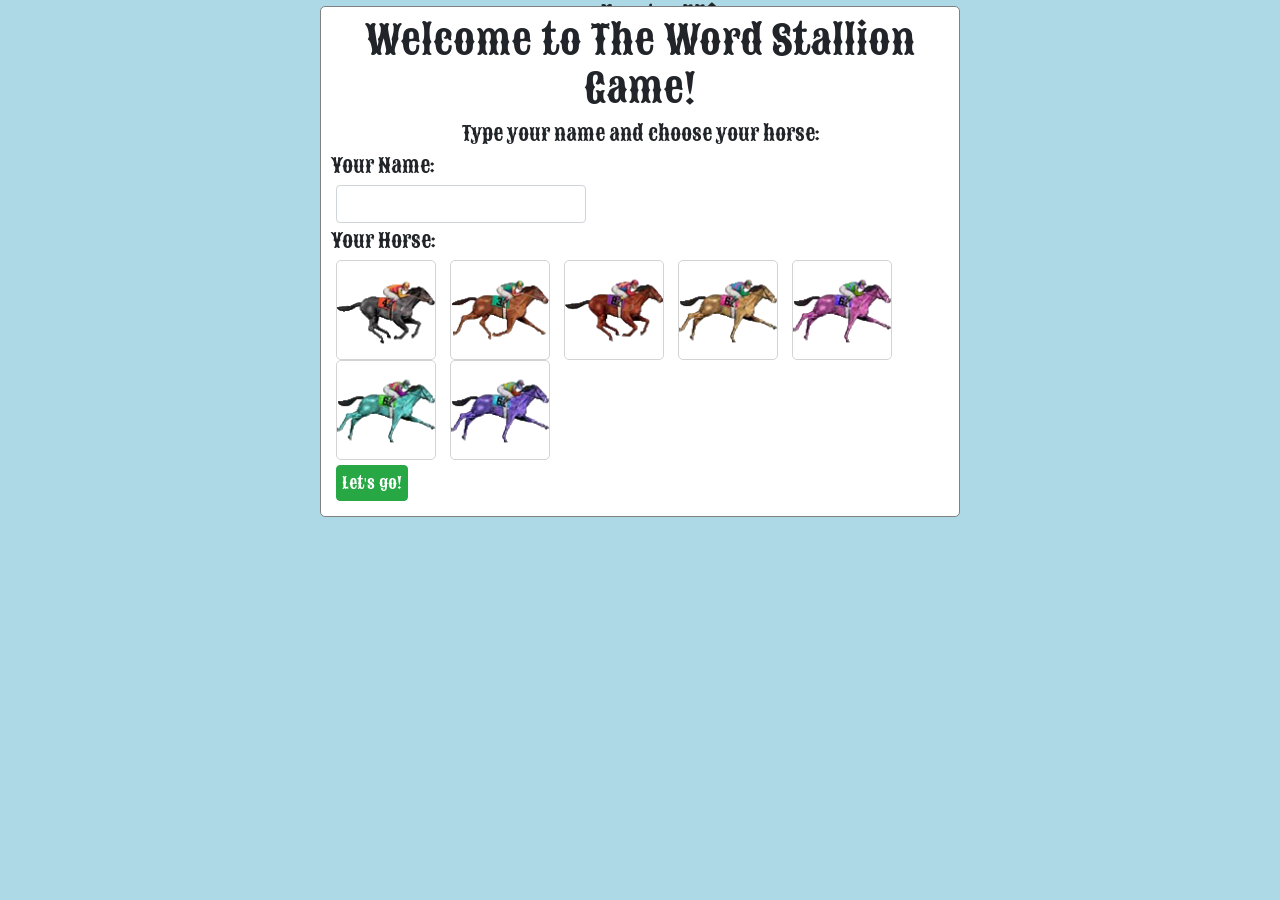
==== commit 5111a298: "Resize question and track areas to support all screen sizes" ====
--- a/static/index.html
+++ b/static/index.html
@@ -6,7 +6,8 @@
     <!-- Custom fonts -->
     <link href='https://fonts.googleapis.com/css?family=Sancreek' rel='stylesheet' type='text/css'>
     <!-- Bootstrap CDN -->
-    <link rel="stylesheet" href="https://maxcdn.bootstrapcdn.com/bootstrap/4.0.0/css/bootstrap.min.css" integrity="sha384-Gn5384xqQ1aoWXA+058RXPxPg6fy4IWvTNh0E263XmFcJlSAwiGgFAW/dAiS6JXm" crossorigin="anonymous">
+    <link rel="stylesheet" href="https://maxcdn.bootstrapcdn.com/bootstrap/4.0.0/css/bootstrap.min.css"
+          integrity="sha384-Gn5384xqQ1aoWXA+058RXPxPg6fy4IWvTNh0E263XmFcJlSAwiGgFAW/dAiS6JXm" crossorigin="anonymous">
     <!-- Custom CSS -->
     <link rel="stylesheet" type="text/css" href="styles/styles.css">
     <!-- jQuery -->
@@ -69,49 +70,33 @@
 </div>
 
 <div id="container">
-    <!-- template-track is cloned for each new player -->
-    <div class="track" id="template-track">
-        <div class="race-area">
-            <span class="player-name"></span>
-            <img class="horse" src="" alt="horse"/>
+    <div class="row">
+        <div class="col-lg-3 col-md-4 col-sm-6">
+            <div id="question-area">
+                <h2 id="word-to-guess"></h2>
+                <div class="definition" id="definition1" data-option="1"></div>
+                <div class="definition" id="definition2" data-option="2"></div>
+                <div class="definition" id="definition3" data-option="3"></div>
+            </div>
         </div>
-        <div class="finish-area">
+        <div class="col-lg-9 col-md-8 col-sm-6" id="tracks">
+            <!-- template-track is cloned for each new player -->
+            <div class="track" id="template-track">
+                <div class="race-area">
+                    <span class="player-name"></span>
+                    <img class="horse" src="" alt="horse"/>
+                </div>
+                <div class="finish-area">
+                </div>
+            </div>
         </div>
     </div>
-</div>
-
-<div style="display:none;" id="question-area">
-    <table style="font-family: 'Roboto', sans-serif; white-space:pre;word-wrap:break-word;">
-        <tr>
-            <td><h4 style="text-align: center;">Word:</h4>
-                <h2 id="questionWord" style="text-align: center;"></h2></td>
-        </tr>
-        <tr>
-            <td style="background-color: lightblue; height: 50px;"></td>
-        </tr>
-        <tr>
-            <td><textarea class="alternative altA" id="questionAlt1" readonly style="border: none"></textarea></td>
-        </tr>
-        <tr>
-            <td style="background-color: lightblue; height: 20px;"></td>
-        </tr>
-        <tr>
-            <td><textarea class="alternative altB" id="questionAlt2" readonly style="border: none"></textarea></td>
-        </tr>
-        <tr>
-            <td style="background-color: lightblue; height: 20px;"></td>
-        </tr>
-        <tr>
-            <td><textarea class="alternative altC" id="questionAlt3" readonly style="border: none"></textarea></td>
-        </tr>
-
-    </table>
 </div>
 
 <div id="whoWon">
     <div class="pyro">
         <div class="before"></div>
-        <h1>To the Winners Circle!</h1></br>
+        <h1>To the Winners Circle!</h1>
         <h1 id=winnerName></h1>
         <div id="winPic"></div>
         <h1>Congratulations!</h1>
--- a/static/styles/styles.css
+++ b/static/styles/styles.css
@@ -12,7 +12,6 @@
 
 .track {
     display: none;
-    width: 85%;
     align-items: stretch;
     flex-flow: row nowrap;
     justify-content: space-between;
@@ -41,48 +40,19 @@
     left: 0;
 }
 
+.horse-selected {
+    box-shadow: 0px 12px 22px 1px #333;
+}
+
 .player-name {
     position: absolute;
     top: 10px;
     left: 10px;
-}
-
-#question-area {
-    background-color: #ffffff;
-    position: absolute;
-    right: 10px;
-    top: 50px;
-    width: 14%;
-}
-
-td {
-    border-top: 1px solid darkgreen;
-    border-bottom: 1px solid darkgreen;
-    height: 100px;
-    width: 1%;
 }
 
 .form-control {
     max-width: 250px;
     margin: auto auto 5px 5px;
-}
-
-.choiceSet {
-    width: 50%;
-    padding: 10px 10px 20px 30px;
-}
-
-.leftChoice {
-    float: left;
-    border-right: 1px solid lightgrey;
-}
-
-.rightChoice {
-    float: right;
-}
-
-.bottomChoice {
-    border-top: 1px solid lightgrey;
 }
 
 .submit {
@@ -91,44 +61,34 @@
     margin: 5px;
 }
 
-textarea {
-    border: none;
-    width: 100%;
-    height: 100%;
+#question-area {
+    display: none;
+}
+
+#word-to-guess {
+    background-color: moccasin;
+    text-align: center;
+    margin: 10px;
+}
+
+.definition {
+    background-color: white;
+    border: 1px black;
+    margin: 10px;
+    padding: 5px;
     font-family: 'Roboto', sans-serif;
     font-size: 20px;
     cursor: pointer;
-    overflow: hidden;
-}
-
-.empty {
-    display: none;
+}
+
+.definition :hover {
+    box-shadow: 0px 12px 22px 1px #333;
+    background-color: papayawhip;
 }
 
 .reset {
     margin: -50px auto auto 85%;
     display: inline-block;
-}
-
-td {
-    white-space: pre
-}
-
-.scoreboard {
-    text-align: center;
-    font-size: 20px;
-    line-height: 10px;
-    margin: 5px;
-}
-
-.mini {
-    height: 50px;
-    margin: -20px auto auto auto;
-}
-
-.scoreboard tr td {
-    border: 1px solid black;
-    background: lightgrey;
 }
 
 #buttonHolder {
@@ -224,12 +184,6 @@
 
 #startGameBox p {
     font-size: 18px;
-}
-
-#howTo {
-    font-size: 16px;
-    padding: 5px 10px;
-    text-align: center;
 }
 
 #whoWon {
@@ -258,15 +212,6 @@
     border-radius: 500px;
     margin: 0 auto;
     padding: 2px;
-}
-
-.horse-selected {
-    box-shadow: 0px 12px 22px 1px #333;
-}
-
-.alternative :hover {
-    box-shadow: 0px 12px 22px 1px #333;
-    background-color: papayawhip;
 }
 
 .button {
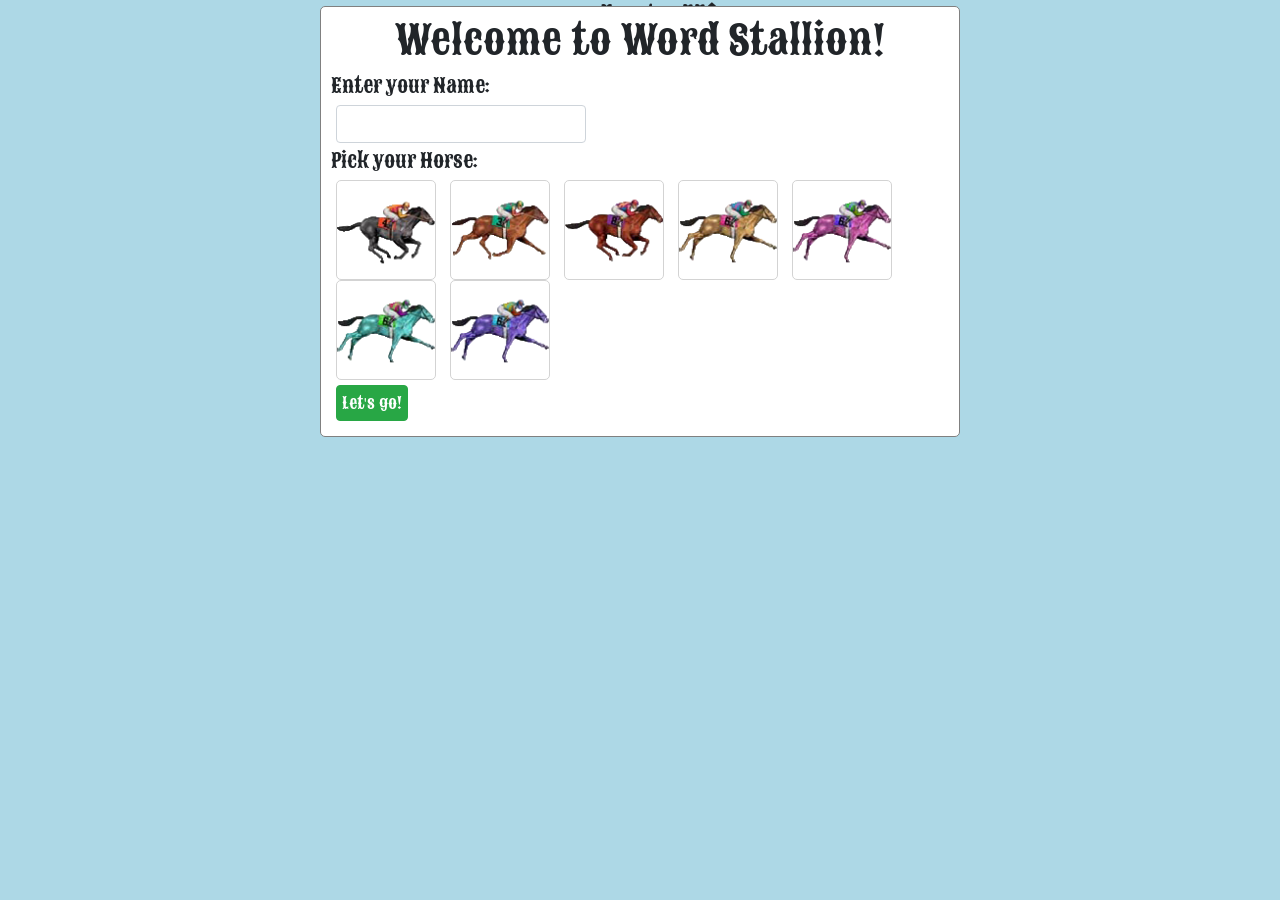
==== commit 97ec5b83: "Show correct answer to the user" ====
--- a/static/index.html
+++ b/static/index.html
@@ -24,17 +24,12 @@
 </div>
 
 <div id="selections">
-    <h1>Welcome to The Word Stallion Game!</h1>
+    <h1>Welcome to Word Stallion!</h1>
     <div>
-        <div id="buttonHolder">
-            <h2> Type your name and choose your horse:</h2>
-        </div>
-    </div>
-    <div>
-        <h2>Your Name:</h2>
+        <h2>Enter your Name:</h2>
         <input type="text" class="form-control" maxlength="50" id="nameEntryOne" value="">
         <div>
-            <h2>Your Horse:</h2>
+            <h2>Pick your Horse:</h2>
             <img id="Horse1" class="horse-option" src="images/Horse1.png">
             <img id="Horse2" class="horse-option" src="images/Horse2.png">
             <img id="Horse3" class="horse-option" src="images/Horse3.png">
@@ -74,9 +69,9 @@
         <div class="col-lg-3 col-md-4 col-sm-6">
             <div id="question-area">
                 <h2 id="word-to-guess"></h2>
+                <div class="definition" id="definition0" data-option="0"></div>
                 <div class="definition" id="definition1" data-option="1"></div>
                 <div class="definition" id="definition2" data-option="2"></div>
-                <div class="definition" id="definition3" data-option="3"></div>
             </div>
         </div>
         <div class="col-lg-9 col-md-8 col-sm-6" id="tracks">
